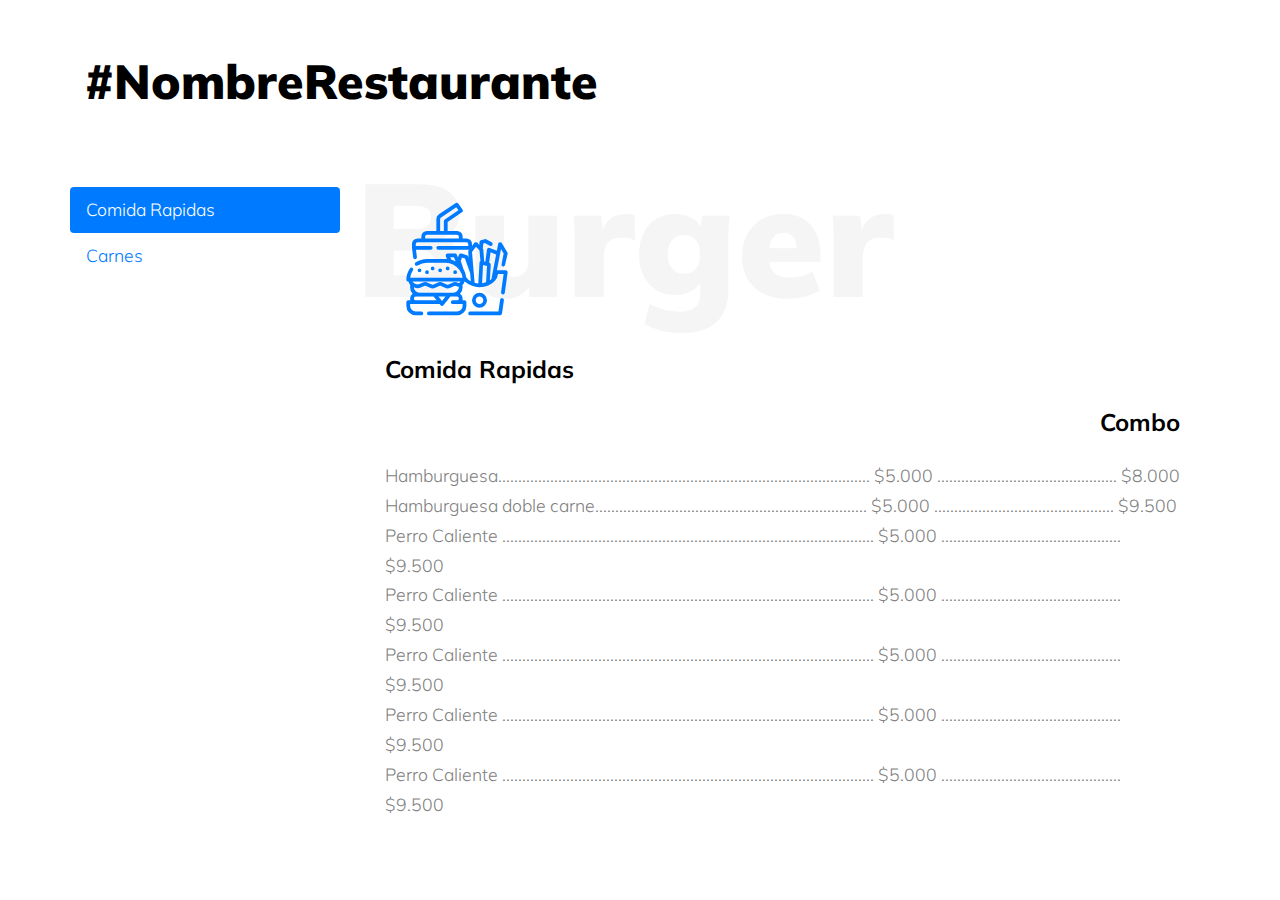
==== JeisonBallesteros.html @ 788af615 "primer commit" ====
<!DOCTYPE html>
<html lang="en">
  <head>
    <title>#NombreRestaurante</title>
    <meta charset="utf-8">
    <meta name="viewport" content="width=device-width, initial-scale=1, shrink-to-fit=no">
    
    
    <link href="https://fonts.googleapis.com/css?family=Muli:300,400,700,900" rel="stylesheet">
    <link rel="stylesheet" href="fonts/icomoon/style.css">
    <link rel="stylesheet" href="https://maxcdn.bootstrapcdn.com/bootstrap/4.4.1/css/bootstrap.min.css">
    <link rel="stylesheet" href="css/bootstrap.min.css">
    <link rel="stylesheet" href="css/jquery-ui.css">
    <link rel="stylesheet" href="css/owl.carousel.min.css">
    <link rel="stylesheet" href="css/owl.theme.default.min.css">
    <link rel="stylesheet" href="css/owl.theme.default.min.css">

    <link rel="stylesheet" href="mi-coleccion-de-iconoss/font/flaticon.css">
   

    <link rel="stylesheet" href="css/jquery.fancybox.min.css">

    <link rel="stylesheet" href="css/bootstrap-datepicker.css">

 
    <link rel="stylesheet" href="css/aos.css">

    <link rel="stylesheet" href="css/style.css">
    
  </head>
  <body data-spy="scroll" data-target=".site-navbar-target" data-offset="300">
  
  <div class="site-wrap">

    <div class="site-mobile-menu site-navbar-target">
      <div class="site-mobile-menu-header">
        <div class="site-mobile-menu-close mt-3">
          <span class="icon-close2 js-menu-toggle"></span>
        </div>
      </div>
      <div class="site-mobile-menu-body"></div>
    </div>
   

    <div class="site-section section-2" id="services-section" >
      <div class="container">
        <div class="row">
          <div class="col-lg-6 mb-5">
            
            <h2 class="section-title">#NombreRestaurante</h2>
            <p></p>
          </div>
        </div>
        <div class="row">
          <div class="col-lg-12">
            <div class="row">
          <div class="nav flex-column  nav-pills col-lg-3" id="v-pills-tab" role="tablist" aria-orientation="vertical">
            <a class="nav-link active" id="v-pills-messages-tab" data-toggle="pill" href="#v-pills-home" role="tab" aria-controls="v-pills-messages" aria-selected="false">
              Comida Rapidas</a>
          <!--  <a class="nav-link" id="v-pills-profile-tab" data-toggle="pill" href="#v-pills-profile" role="tab" aria-controls="v-pills-profile" aria-selected="false">Hot dog</a>-->
            <a class="nav-link " id="v-pills-home-tab" data-toggle="pill" href="#v-pills-messages" role="tab" aria-controls="v-pills-home" aria-selected="true">
              Carnes</a>
           <!-- <a class="nav-link" id="v-pills-settings-tab" data-toggle="pill" href="#v-pills-settings" role="tab" aria-controls="v-pills-settings" aria-selected="false">Mantenimiento SF</a>-->
          </div>
          <div class="tab-content col-lg-9" id="v-pills-tabContent">
            <div class="tab-pane fade show active" id="v-pills-home" role="tabpanel" aria-labelledby="v-pills-home-tab">
              <div class="col-lg-12" data-aos="fade-up" data-aos-delay="">
                <div class="process p-6">
                  <span class="number">Burger </span>
                      <div>
                        <span class="flaticon-fast-food display-4 text-primary mb-4 d-inline-block"></span>
                        <h3>Comida Rapidas</h3> <h3 align="right">Combo</h3>
                        <p>Hamburguesa............................................................................................. $5.000 .............................................   $8.000<br>
                          Hamburguesa doble carne.................................................................... $5.000 .............................................   $9.500<br>
                          Perro Caliente ............................................................................................. $5.000 .............................................   $9.500<br>
                          Perro Caliente ............................................................................................. $5.000 .............................................   $9.500<br>
                          Perro Caliente ............................................................................................. $5.000 .............................................   $9.500<br>
                          Perro Caliente ............................................................................................. $5.000 .............................................   $9.500<br>
                          Perro Caliente ............................................................................................. $5.000 .............................................   $9.500<br></p>
                      </div>
                  
      
                </div>
              </div>
            </div>
            <div class="tab-pane fade" id="v-pills-profile" role="tabpanel" aria-labelledby="v-pills-profile-tab">
              <div class="col-lg-12" data-aos="fade-up" data-aos-delay="">
                <div class="process p-6">
                 
                  <div>
                    <span class="number">Desarrollo</span>
                    <div>
                      <span class="flaticon-meat display-4 text-primary mb-4 d-inline-block"></span>
                      <h3>Desarrollo</h3>
                      <p>Churrasco............................................................................................. $5.000 .............................................   $8.000<br>
                        Hamburguesa doble carne.................................................................... $5.000 .............................................   $9.500<br>
                        Perro Caliente ............................................................................................. $5.000 .............................................   $9.500<br>
                        Perro Caliente ............................................................................................. $5.000 .............................................   $9.500<br>
                        Perro Caliente ............................................................................................. $5.000 .............................................   $9.500<br>
                        Perro Caliente ............................................................................................. $5.000 .............................................   $9.500<br>
                        Perro Caliente ............................................................................................. $5.000 .............................................   $9.500<br>
                      </p>
                    </div>
                  </div>
      
                </div>
              </div>
            </div>
            <div class="tab-pane fade" id="v-pills-messages" role="tabpanel" aria-labelledby="v-pills-messages-tab">
              <div class="tab-pane fade show active" id="v-pills-messages" role="tabpanel" aria-labelledby="v-pills-home-tab">
                <div class="col-lg-12" data-aos="fade-up" data-aos-delay="">
                  <div class="process p-6">
                    <span class="number">Carnes</span>
                    <div>
                      <span class="flaticon-meat display-12 text-primary mb-12 d-inline-block"></span>
                      <h3>Carnes</h3>
                      <p> Lomo de Cerdo .............................................................................................................................   $15.500<br>
                        (papa francesa, yuca, liminada natural)<br>
                        Churrasco   .......................................................................................................................................   $8.000<br>
                        (papa francesa, yuca, liminada natural)<br>
                       
                        Carne en cebolla ..........................................................................................................................   $9.500<br>
                        (papa francesa, yuca, liminada natural)<br>
                        Perro Caliente ............................................................................................................................... $5.000 <br></p>
                    </div>
                  </div>
                </div>
              </div>
            </div>
            <div class="tab-pane fade" id="v-pills-settings" role="tabpanel" aria-labelledby="v-pills-settings-tab">
              <div class="tab-pane fade show active" id="v-pills-home" role="tabpanel" aria-labelledby="v-pills-home-tab">
                <div class="col-lg-12" data-aos="fade-up" data-aos-delay="">
                  <div class="process p-6">
                      <span class="number">Software</span>
                      <div>
                        <span class="flaticon-maintenance display-4 text-primary mb-4 d-inline-block"></span>
                        <h3>Mantenimiento de software</h3>
                        <p>El mantenimiento de software es la modificación de un producto de software después de la entrega, para corregir errores, mejorar el rendimiento, u otros atributos.​ El mantenimiento del software es una de las actividades más comunes en la ingeniería de software.</p>
                      </div>
                  </div>
                </div>
              </div>
            </div>
          </div>
        </div>
        </div>
        </div>
      </div>
    </div>


  </div> <!-- .site-wrap -->


  <script src="js/jquery-3.3.1.min.js"></script>
  <script src="js/jquery-migrate-3.0.1.min.js"></script>
  <script src="js/jquery-ui.js"></script>
  <script src="js/popper.min.js"></script>
  <script src="js/bootstrap.min.js"></script>
  <script src="js/owl.carousel.min.js"></script>
  <script src="js/jquery.stellar.min.js"></script>
  <script src="js/jquery.countdown.min.js"></script>
  <script src="js/bootstrap-datepicker.min.js"></script>
  <script src="js/jquery.easing.1.3.js"></script>
  <script src="js/aos.js"></script>
  <script src="js/jquery.fancybox.min.js"></script>
  <script src="js/jquery.sticky.js"></script>


  
  <script src="js/main.js"></script>

  </body>
</html>
---- fonts/icomoon/style.css ----
@font-face {
  font-family: 'icomoon';
  src:  url('fonts/icomoon.eot?10si43');
  src:  url('fonts/icomoon.eot?10si43#iefix') format('embedded-opentype'),
    url('fonts/icomoon.ttf?10si43') format('truetype'),
    url('fonts/icomoon.woff?10si43') format('woff'),
    url('fonts/icomoon.svg?10si43#icomoon') format('svg');
  font-weight: normal;
  font-style: normal;
}

[class^="icon-"], [class*=" icon-"] {
  /* use !important to prevent issues with browser extensions that change fonts */
  font-family: 'icomoon' !important;
  speak: none;
  font-style: normal;
  font-weight: normal;
  font-variant: normal;
  text-transform: none;
  line-height: 1;

  /* Better Font Rendering =========== */
  -webkit-font-smoothing: antialiased;
  -moz-osx-font-smoothing: grayscale;
}

.icon-asterisk:before {
  content: "\f069";
}
.icon-plus:before {
  content: "\f067";
}
.icon-question:before {
  content: "\f128";
}
.icon-minus:before {
  content: "\f068";
}
.icon-glass:before {
  content: "\f000";
}
.icon-music:before {
  content: "\f001";
}
.icon-search:before {
  content: "\f002";
}
.icon-envelope-o:before {
  content: "\f003";
}
.icon-heart:before {
  content: "\f004";
}
.icon-star:before {
  content: "\f005";
}
.icon-star-o:before {
  content: "\f006";
}
.icon-user:before {
  content: "\f007";
}
.icon-film:before {
  content: "\f008";
}
.icon-th-large:before {
  content: "\f009";
}
.icon-th:before {
  content: "\f00a";
}
.icon-th-list:before {
  content: "\f00b";
}
.icon-check:before {
  content: "\f00c";
}
.icon-close:before {
  content: "\f00d";
}
.icon-remove:before {
  content: "\f00d";
}
.icon-times:before {
  content: "\f00d";
}
.icon-search-plus:before {
  content: "\f00e";
}
.icon-search-minus:before {
  content: "\f010";
}
.icon-power-off:before {
  content: "\f011";
}
.icon-signal:before {
  content: "\f012";
}
.icon-cog:before {
  content: "\f013";
}
.icon-gear:before {
  content: "\f013";
}
.icon-trash-o:before {
  content: "\f014";
}
.icon-home:before {
  content: "\f015";
}
.icon-file-o:before {
  content: "\f016";
}
.icon-clock-o:before {
  content: "\f017";
}
.icon-road:before {
  content: "\f018";
}
.icon-download:before {
  content: "\f019";
}
.icon-arrow-circle-o-down:before {
  content: "\f01a";
}
.icon-arrow-circle-o-up:before {
  content: "\f01b";
}
.icon-inbox:before {
  content: "\f01c";
}
.icon-play-circle-o:before {
  content: "\f01d";
}
.icon-repeat:before {
  content: "\f01e";
}
.icon-rotate-right:before {
  content: "\f01e";
}
.icon-refresh:before {
  content: "\f021";
}
.icon-list-alt:before {
  content: "\f022";
}
.icon-lock:before {
  content: "\f023";
}
.icon-flag:before {
  content: "\f024";
}
.icon-headphones:before {
  content: "\f025";
}
.icon-volume-off:before {
  content: "\f026";
}
.icon-volume-down:before {
  content: "\f027";
}
.icon-volume-up:before {
  content: "\f028";
}
.icon-qrcode:before {
  content: "\f029";
}
.icon-barcode:before {
  content: "\f02a";
}
.icon-tag:before {
  content: "\f02b";
}
.icon-tags:before {
  content: "\f02c";
}
.icon-book:before {
  content: "\f02d";
}
.icon-bookmark:before {
  content: "\f02e";
}
.icon-print:before {
  content: "\f02f";
}
.icon-camera:before {
  content: "\f030";
}
.icon-font:before {
  content: "\f031";
}
.icon-bold:before {
  content: "\f032";
}
.icon-italic:before {
  content: "\f033";
}
.icon-text-height:before {
  content: "\f034";
}
.icon-text-width:before {
  content: "\f035";
}
.icon-align-left:before {
  content: "\f036";
}
.icon-align-center:before {
  content: "\f037";
}
.icon-align-right:before {
  content: "\f038";
}
.icon-align-justify:before {
  content: "\f039";
}
.icon-list:before {
  content: "\f03a";
}
.icon-dedent:before {
  content: "\f03b";
}
.icon-outdent:before {
  content: "\f03b";
}
.icon-indent:before {
  content: "\f03c";
}
.icon-video-camera:before {
  content: "\f03d";
}
.icon-image:before {
  content: "\f03e";
}
.icon-photo:before {
  content: "\f03e";
}
.icon-picture-o:before {
  content: "\f03e";
}
.icon-pencil:before {
  content: "\f040";
}
.icon-map-marker:before {
  content: "\f041";
}
.icon-adjust:before {
  content: "\f042";
}
.icon-tint:before {
  content: "\f043";
}
.icon-edit:before {
  content: "\f044";
}
.icon-pencil-square-o:before {
  content: "\f044";
}
.icon-share-square-o:before {
  content: "\f045";
}
.icon-check-square-o:before {
  content: "\f046";
}
.icon-arrows:before {
  content: "\f047";
}
.icon-step-backward:before {
  content: "\f048";
}
.icon-fast-backward:before {
  content: "\f049";
}
.icon-backward:before {
  content: "\f04a";
}
.icon-play:before {
  content: "\f04b";
}
.icon-pause:before {
  content: "\f04c";
}
.icon-stop:before {
  content: "\f04d";
}
.icon-forward:before {
  content: "\f04e";
}
.icon-fast-forward:before {
  content: "\f050";
}
.icon-step-forward:before {
  content: "\f051";
}
.icon-eject:before {
  content: "\f052";
}
.icon-chevron-left:before {
  content: "\f053";
}
.icon-chevron-right:before {
  content: "\f054";
}
.icon-plus-circle:before {
  content: "\f055";
}
.icon-minus-circle:before {
  content: "\f056";
}
.icon-times-circle:before {
  content: "\f057";
}
.icon-check-circle:before {
  content: "\f058";
}
.icon-question-circle:before {
  content: "\f059";
}
.icon-info-circle:before {
  content: "\f05a";
}
.icon-crosshairs:before {
  content: "\f05b";
}
.icon-times-circle-o:before {
  content: "\f05c";
}
.icon-check-circle-o:before {
  content: "\f05d";
}
.icon-ban:before {
  content: "\f05e";
}
.icon-arrow-left:before {
  content: "\f060";
}
.icon-arrow-right:before {
  content: "\f061";
}
.icon-arrow-up:before {
  content: "\f062";
}
.icon-arrow-down:before {
  content: "\f063";
}
.icon-mail-forward:before {
  content: "\f064";
}
.icon-share:before {
  content: "\f064";
}
.icon-expand:before {
  content: "\f065";
}
.icon-compress:before {
  content: "\f066";
}
.icon-exclamation-circle:before {
  content: "\f06a";
}
.icon-gift:before {
  content: "\f06b";
}
.icon-leaf:before {
  content: "\f06c";
}
.icon-fire:before {
  content: "\f06d";
}
.icon-eye:before {
  content: "\f06e";
}
.icon-eye-slash:before {
  content: "\f070";
}
.icon-exclamation-triangle:before {
  content: "\f071";
}
.icon-warning:before {
  content: "\f071";
}
.icon-plane:before {
  content: "\f072";
}
.icon-calendar:before {
  content: "\f073";
}
.icon-random:before {
  content: "\f074";
}
.icon-comment:before {
  content: "\f075";
}
.icon-magnet:before {
  content: "\f076";
}
.icon-chevron-up:before {
  content: "\f077";
}
.icon-chevron-down:before {
  content: "\f078";
}
.icon-retweet:before {
  content: "\f079";
}
.icon-shopping-cart:before {
  content: "\f07a";
}
.icon-folder:before {
  content: "\f07b";
}
.icon-folder-open:before {
  content: "\f07c";
}
.icon-arrows-v:before {
  content: "\f07d";
}
.icon-arrows-h:before {
  content: "\f07e";
}
.icon-bar-chart:before {
  content: "\f080";
}
.icon-bar-chart-o:before {
  content: "\f080";
}
.icon-twitter-square:before {
  content: "\f081";
}
.icon-facebook-square:before {
  content: "\f082";
}
.icon-camera-retro:before {
  content: "\f083";
}
.icon-key:before {
  content: "\f084";
}
.icon-cogs:before {
  content: "\f085";
}
.icon-gears:before {
  content: "\f085";
}
.icon-comments:before {
  content: "\f086";
}
.icon-thumbs-o-up:before {
  content: "\f087";
}
.icon-thumbs-o-down:before {
  content: "\f088";
}
.icon-star-half:before {
  content: "\f089";
}
.icon-heart-o:before {
  content: "\f08a";
}
.icon-sign-out:before {
  content: "\f08b";
}
.icon-linkedin-square:before {
  content: "\f08c";
}
.icon-thumb-tack:before {
  content: "\f08d";
}
.icon-external-link:before {
  content: "\f08e";
}
.icon-sign-in:before {
  content: "\f090";
}
.icon-trophy:before {
  content: "\f091";
}
.icon-github-square:before {
  content: "\f092";
}
.icon-upload:before {
  content: "\f093";
}
.icon-lemon-o:before {
  content: "\f094";
}
.icon-phone:before {
  content: "\f095";
}
.icon-square-o:before {
  content: "\f096";
}
.icon-bookmark-o:before {
  content: "\f097";
}
.icon-phone-square:before {
  content: "\f098";
}
.icon-twitter:before {
  content: "\f099";
}
.icon-facebook:before {
  content: "\f09a";
}
.icon-facebook-f:before {
  content: "\f09a";
}
.icon-github:before {
  content: "\f09b";
}
.icon-unlock:before {
  content: "\f09c";
}
.icon-credit-card:before {
  content: "\f09d";
}
.icon-feed:before {
  content: "\f09e";
}
.icon-rss:before {
  content: "\f09e";
}
.icon-hdd-o:before {
  content: "\f0a0";
}
.icon-bullhorn:before {
  content: "\f0a1";
}
.icon-bell-o:before {
  content: "\f0a2";
}
.icon-certificate:before {
  content: "\f0a3";
}
.icon-hand-o-right:before {
  content: "\f0a4";
}
.icon-hand-o-left:before {
  content: "\f0a5";
}
.icon-hand-o-up:before {
  content: "\f0a6";
}
.icon-hand-o-down:before {
  content: "\f0a7";
}
.icon-arrow-circle-left:before {
  content: "\f0a8";
}
.icon-arrow-circle-right:before {
  content: "\f0a9";
}
.icon-arrow-circle-up:before {
  content: "\f0aa";
}
.icon-arrow-circle-down:before {
  content: "\f0ab";
}
.icon-globe:before {
  content: "\f0ac";
}
.icon-wrench:before {
  content: "\f0ad";
}
.icon-tasks:before {
  content: "\f0ae";
}
.icon-filter:before {
  content: "\f0b0";
}
.icon-briefcase:before {
  content: "\f0b1";
}
.icon-arrows-alt:before {
  content: "\f0b2";
}
.icon-group:before {
  content: "\f0c0";
}
.icon-users:before {
  content: "\f0c0";
}
.icon-chain:before {
  content: "\f0c1";
}
.icon-link:before {
  content: "\f0c1";
}
.icon-cloud:before {
  content: "\f0c2";
}
.icon-flask:before {
  content: "\f0c3";
}
.icon-cut:before {
  content: "\f0c4";
}
.icon-scissors:before {
  content: "\f0c4";
}
.icon-copy:before {
  content: "\f0c5";
}
.icon-files-o:before {
  content: "\f0c5";
}
.icon-paperclip:before {
  content: "\f0c6";
}
.icon-floppy-o:before {
  content: "\f0c7";
}
.icon-save:before {
  content: "\f0c7";
}
.icon-square:before {
  content: "\f0c8";
}
.icon-bars:before {
  content: "\f0c9";
}
.icon-navicon:before {
  content: "\f0c9";
}
.icon-reorder:before {
  content: "\f0c9";
}
.icon-list-ul:before {
  content: "\f0ca";
}
.icon-list-ol:before {
  content: "\f0cb";
}
.icon-strikethrough:before {
  content: "\f0cc";
}
.icon-underline:before {
  content: "\f0cd";
}
.icon-table:before {
  content: "\f0ce";
}
.icon-magic:before {
  content: "\f0d0";
}
.icon-truck:before {
  content: "\f0d1";
}
.icon-pinterest:before {
  content: "\f0d2";
}
.icon-pinterest-square:before {
  content: "\f0d3";
}
.icon-google-plus-square:before {
  content: "\f0d4";
}
.icon-google-plus:before {
  content: "\f0d5";
}
.icon-money:before {
  content: "\f0d6";
}
.icon-caret-down:before {
  content: "\f0d7";
}
.icon-caret-up:before {
  content: "\f0d8";
}
.icon-caret-left:before {
  content: "\f0d9";
}
.icon-caret-right:before {
  content: "\f0da";
}
.icon-columns:before {
  content: "\f0db";
}
.icon-sort:before {
  content: "\f0dc";
}
.icon-unsorted:before {
  content: "\f0dc";
}
.icon-sort-desc:before {
  content: "\f0dd";
}
.icon-sort-down:before {
  content: "\f0dd";
}
.icon-sort-asc:before {
  content: "\f0de";
}
.icon-sort-up:before {
  content: "\f0de";
}
.icon-envelope:before {
  content: "\f0e0";
}
.icon-linkedin:before {
  content: "\f0e1";
}
.icon-rotate-left:before {
  content: "\f0e2";
}
.icon-undo:before {
  content: "\f0e2";
}
.icon-gavel:before {
  content: "\f0e3";
}
.icon-legal:before {
  content: "\f0e3";
}
.icon-dashboard:before {
  content: "\f0e4";
}
.icon-tachometer:before {
  content: "\f0e4";
}
.icon-comment-o:before {
  content: "\f0e5";
}
.icon-comments-o:before {
  content: "\f0e6";
}
.icon-bolt:before {
  content: "\f0e7";
}
.icon-flash:before {
  content: "\f0e7";
}
.icon-sitemap:before {
  content: "\f0e8";
}
.icon-umbrella:before {
  content: "\f0e9";
}
.icon-clipboard:before {
  content: "\f0ea";
}
.icon-paste:before {
  content: "\f0ea";
}
.icon-lightbulb-o:before {
  content: "\f0eb";
}
.icon-exchange:before {
  content: "\f0ec";
}
.icon-cloud-download:before {
  content: "\f0ed";
}
.icon-cloud-upload:before {
  content: "\f0ee";
}
.icon-user-md:before {
  content: "\f0f0";
}
.icon-stethoscope:before {
  content: "\f0f1";
}
.icon-suitcase:before {
  content: "\f0f2";
}
.icon-bell:before {
  content: "\f0f3";
}
.icon-coffee:before {
  content: "\f0f4";
}
.icon-cutlery:before {
  content: "\f0f5";
}
.icon-file-text-o:before {
  content: "\f0f6";
}
.icon-building-o:before {
  content: "\f0f7";
}
.icon-hospital-o:before {
  content: "\f0f8";
}
.icon-ambulance:before {
  content: "\f0f9";
}
.icon-medkit:before {
  content: "\f0fa";
}
.icon-fighter-jet:before {
  content: "\f0fb";
}
.icon-beer:before {
  content: "\f0fc";
}
.icon-h-square:before {
  content: "\f0fd";
}
.icon-plus-square:before {
  content: "\f0fe";
}
.icon-angle-double-left:before {
  content: "\f100";
}
.icon-angle-double-right:before {
  content: "\f101";
}
.icon-angle-double-up:before {
  content: "\f102";
}
.icon-angle-double-down:before {
  content: "\f103";
}
.icon-angle-left:before {
  content: "\f104";
}
.icon-angle-right:before {
  content: "\f105";
}
.icon-angle-up:before {
  content: "\f106";
}
.icon-angle-down:before {
  content: "\f107";
}
.icon-desktop:before {
  content: "\f108";
}
.icon-laptop:before {
  content: "\f109";
}
.icon-tablet:before {
  content: "\f10a";
}
.icon-mobile:before {
  content: "\f10b";
}
.icon-mobile-phone:before {
  content: "\f10b";
}
.icon-circle-o:before {
  content: "\f10c";
}
.icon-quote-left:before {
  content: "\f10d";
}
.icon-quote-right:before {
  content: "\f10e";
}
.icon-spinner:before {
  content: "\f110";
}
.icon-circle:before {
  content: "\f111";
}
.icon-mail-reply:before {
  content: "\f112";
}
.icon-reply:before {
  content: "\f112";
}
.icon-github-alt:before {
  content: "\f113";
}
.icon-folder-o:before {
  content: "\f114";
}
.icon-folder-open-o:before {
  content: "\f115";
}
.icon-smile-o:before {
  content: "\f118";
}
.icon-frown-o:before {
  content: "\f119";
}
.icon-meh-o:before {
  content: "\f11a";
}
.icon-gamepad:before {
  content: "\f11b";
}
.icon-keyboard-o:before {
  content: "\f11c";
}
.icon-flag-o:before {
  content: "\f11d";
}
.icon-flag-checkered:before {
  content: "\f11e";
}
.icon-terminal:before {
  content: "\f120";
}
.icon-code:before {
  content: "\f121";
}
.icon-mail-reply-all:before {
  content: "\f122";
}
.icon-reply-all:before {
  content: "\f122";
}
.icon-star-half-empty:before {
  content: "\f123";
}
.icon-star-half-full:before {
  content: "\f123";
}
.icon-star-half-o:before {
  content: "\f123";
}
.icon-location-arrow:before {
  content: "\f124";
}
.icon-crop:before {
  content: "\f125";
}
.icon-code-fork:before {
  content: "\f126";
}
.icon-chain-broken:before {
  content: "\f127";
}
.icon-unlink:before {
  content: "\f127";
}
.icon-info:before {
  content: "\f129";
}
.icon-exclamation:before {
  content: "\f12a";
}
.icon-superscript:before {
  content: "\f12b";
}
.icon-subscript:before {
  content: "\f12c";
}
.icon-eraser:before {
  content: "\f12d";
}
.icon-puzzle-piece:before {
  content: "\f12e";
}
.icon-microphone:before {
  content: "\f130";
}
.icon-microphone-slash:before {
  content: "\f131";
}
.icon-shield:before {
  content: "\f132";
}
.icon-calendar-o:before {
  content: "\f133";
}
.icon-fire-extinguisher:before {
  content: "\f134";
}
.icon-rocket:before {
  content: "\f135";
}
.icon-maxcdn:before {
  content: "\f136";
}
.icon-chevron-circle-left:before {
  content: "\f137";
}
.icon-chevron-circle-right:before {
  content: "\f138";
}
.icon-chevron-circle-up:before {
  content: "\f139";
}
.icon-chevron-circle-down:before {
  content: "\f13a";
}
.icon-html5:before {
  content: "\f13b";
}
.icon-css3:before {
  content: "\f13c";
}
.icon-anchor:before {
  content: "\f13d";
}
.icon-unlock-alt:before {
  content: "\f13e";
}
.icon-bullseye:before {
  content: "\f140";
}
.icon-ellipsis-h:before {
  content: "\f141";
}
.icon-ellipsis-v:before {
  content: "\f142";
}
.icon-rss-square:before {
  content: "\f143";
}
.icon-play-circle:before {
  content: "\f144";
}
.icon-ticket:before {
  content: "\f145";
}
.icon-minus-square:before {
  content: "\f146";
}
.icon-minus-square-o:before {
  content: "\f147";
}
.icon-level-up:before {
  content: "\f148";
}
.icon-level-down:before {
  content: "\f149";
}
.icon-check-square:before {
  content: "\f14a";
}
.icon-pencil-square:before {
  content: "\f14b";
}
.icon-external-link-square:before {
  content: "\f14c";
}
.icon-share-square:before {
  content: "\f14d";
}
.icon-compass:before {
  content: "\f14e";
}
.icon-caret-square-o-down:before {
  content: "\f150";
}
.icon-toggle-down:before {
  content: "\f150";
}
.icon-caret-square-o-up:before {
  content: "\f151";
}
.icon-toggle-up:before {
  content: "\f151";
}
.icon-caret-square-o-right:before {
  content: "\f152";
}
.icon-toggle-right:before {
  content: "\f152";
}
.icon-eur:before {
  content: "\f153";
}
.icon-euro:before {
  content: "\f153";
}
.icon-gbp:before {
  content: "\f154";
}
.icon-dollar:before {
  content: "\f155";
}
.icon-usd:before {
  content: "\f155";
}
.icon-inr:before {
  content: "\f156";
}
.icon-rupee:before {
  content: "\f156";
}
.icon-cny:before {
  content: "\f157";
}
.icon-jpy:before {
  content: "\f157";
}
.icon-rmb:before {
  content: "\f157";
}
.icon-yen:before {
  content: "\f157";
}
.icon-rouble:before {
  content: "\f158";
}
.icon-rub:before {
  content: "\f158";
}
.icon-ruble:before {
  content: "\f158";
}
.icon-krw:before {
  content: "\f159";
}
.icon-won:before {
  content: "\f159";
}
.icon-bitcoin:before {
  content: "\f15a";
}
.icon-btc:before {
  content: "\f15a";
}
.icon-file:before {
  content: "\f15b";
}
.icon-file-text:before {
  content: "\f15c";
}
.icon-sort-alpha-asc:before {
  content: "\f15d";
}
.icon-sort-alpha-desc:before {
  content: "\f15e";
}
.icon-sort-amount-asc:before {
  content: "\f160";
}
.icon-sort-amount-desc:before {
  content: "\f161";
}
.icon-sort-numeric-asc:before {
  content: "\f162";
}
.icon-sort-numeric-desc:before {
  content: "\f163";
}
.icon-thumbs-up:before {
  content: "\f164";
}
.icon-thumbs-down:before {
  content: "\f165";
}
.icon-youtube-square:before {
  content: "\f166";
}
.icon-youtube:before {
  content: "\f167";
}
.icon-xing:before {
  content: "\f168";
}
.icon-xing-square:before {
  content: "\f169";
}
.icon-youtube-play:before {
  content: "\f16a";
}
.icon-dropbox:before {
  content: "\f16b";
}
.icon-stack-overflow:before {
  content: "\f16c";
}
.icon-instagram:before {
  content: "\f16d";
}
.icon-flickr:before {
  content: "\f16e";
}
.icon-adn:before {
  content: "\f170";
}
.icon-bitbucket:before {
  content: "\f171";
}
.icon-bitbucket-square:before {
  content: "\f172";
}
.icon-tumblr:before {
  content: "\f173";
}
.icon-tumblr-square:before {
  content: "\f174";
}
.icon-long-arrow-down:before {
  content: "\f175";
}
.icon-long-arrow-up:before {
  content: "\f176";
}
.icon-long-arrow-left:before {
  content: "\f177";
}
.icon-long-arrow-right:before {
  content: "\f178";
}
.icon-apple:before {
  content: "\f179";
}
.icon-windows:before {
  content: "\f17a";
}
.icon-android:before {
  content: "\f17b";
}
.icon-linux:before {
  content: "\f17c";
}
.icon-dribbble:before {
  content: "\f17d";
}
.icon-skype:before {
  content: "\f17e";
}
.icon-foursquare:before {
  content: "\f180";
}
.icon-trello:before {
  content: "\f181";
}
.icon-female:before {
  content: "\f182";
}
.icon-male:before {
  content: "\f183";
}
.icon-gittip:before {
  content: "\f184";
}
.icon-gratipay:before {
  content: "\f184";
}
.icon-sun-o:before {
  content: "\f185";
}
.icon-moon-o:before {
  content: "\f186";
}
.icon-archive:before {
  content: "\f187";
}
.icon-bug:before {
  content: "\f188";
}
.icon-vk:before {
  content: "\f189";
}
.icon-weibo:before {
  content: "\f18a";
}
.icon-renren:before {
  content: "\f18b";
}
.icon-pagelines:before {
  content: "\f18c";
}
.icon-stack-exchange:before {
  content: "\f18d";
}
.icon-arrow-circle-o-right:before {
  content: "\f18e";
}
.icon-arrow-circle-o-left:before {
  content: "\f190";
}
.icon-caret-square-o-left:before {
  content: "\f191";
}
.icon-toggle-left:before {
  content: "\f191";
}
.icon-dot-circle-o:before {
  content: "\f192";
}
.icon-wheelchair:before {
  content: "\f193";
}
.icon-vimeo-square:before {
  content: "\f194";
}
.icon-try:before {
  content: "\f195";
}
.icon-turkish-lira:before {
  content: "\f195";
}
.icon-plus-square-o:before {
  content: "\f196";
}
.icon-space-shuttle:before {
  content: "\f197";
}
.icon-slack:before {
  content: "\f198";
}
.icon-envelope-square:before {
  content: "\f199";
}
.icon-wordpress:before {
  content: "\f19a";
}
.icon-openid:before {
  content: "\f19b";
}
.icon-bank:before {
  content: "\f19c";
}
.icon-institution:before {
  content: "\f19c";
}
.icon-university:before {
  content: "\f19c";
}
.icon-graduation-cap:before {
  content: "\f19d";
}
.icon-mortar-board:before {
  content: "\f19d";
}
.icon-yahoo:before {
  content: "\f19e";
}
.icon-google:before {
  content: "\f1a0";
}
.icon-reddit:before {
  content: "\f1a1";
}
.icon-reddit-square:before {
  content: "\f1a2";
}
.icon-stumbleupon-circle:before {
  content: "\f1a3";
}
.icon-stumbleupon:before {
  content: "\f1a4";
}
.icon-delicious:before {
  content: "\f1a5";
}
.icon-digg:before {
  content: "\f1a6";
}
.icon-pied-piper-pp:before {
  content: "\f1a7";
}
.icon-pied-piper-alt:before {
  content: "\f1a8";
}
.icon-drupal:before {
  content: "\f1a9";
}
.icon-joomla:before {
  content: "\f1aa";
}
.icon-language:before {
  content: "\f1ab";
}
.icon-fax:before {
  content: "\f1ac";
}
.icon-building:before {
  content: "\f1ad";
}
.icon-child:before {
  content: "\f1ae";
}
.icon-paw:before {
  content: "\f1b0";
}
.icon-spoon:before {
  content: "\f1b1";
}
.icon-cube:before {
  content: "\f1b2";
}
.icon-cubes:before {
  content: "\f1b3";
}
.icon-behance:before {
  content: "\f1b4";
}
.icon-behance-square:before {
  content: "\f1b5";
}
.icon-steam:before {
  content: "\f1b6";
}
.icon-steam-square:before {
  content: "\f1b7";
}
.icon-recycle:before {
  content: "\f1b8";
}
.icon-automobile:before {
  content: "\f1b9";
}
.icon-car:before {
  content: "\f1b9";
}
.icon-cab:before {
  content: "\f1ba";
}
.icon-taxi:before {
  content: "\f1ba";
}
.icon-tree:before {
  content: "\f1bb";
}
.icon-spotify:before {
  content: "\f1bc";
}
.icon-deviantart:before {
  content: "\f1bd";
}
.icon-soundcloud:before {
  content: "\f1be";
}
.icon-database:before {
  content: "\f1c0";
}
.icon-file-pdf-o:before {
  content: "\f1c1";
}
.icon-file-word-o:before {
  content: "\f1c2";
}
.icon-file-excel-o:before {
  content: "\f1c3";
}
.icon-file-powerpoint-o:before {
  content: "\f1c4";
}
.icon-file-image-o:before {
  content: "\f1c5";
}
.icon-file-photo-o:before {
  content: "\f1c5";
}
.icon-file-picture-o:before {
  content: "\f1c5";
}
.icon-file-archive-o:before {
  content: "\f1c6";
}
.icon-file-zip-o:before {
  content: "\f1c6";
}
.icon-file-audio-o:before {
  content: "\f1c7";
}
.icon-file-sound-o:before {
  content: "\f1c7";
}
.icon-file-movie-o:before {
  content: "\f1c8";
}
.icon-file-video-o:before {
  content: "\f1c8";
}
.icon-file-code-o:before {
  content: "\f1c9";
}
.icon-vine:before {
  content: "\f1ca";
}
.icon-codepen:before {
  content: "\f1cb";
}
.icon-jsfiddle:before {
  content: "\f1cc";
}
.icon-life-bouy:before {
  content: "\f1cd";
}
.icon-life-buoy:before {
  content: "\f1cd";
}
.icon-life-ring:before {
  content: "\f1cd";
}
.icon-life-saver:before {
  content: "\f1cd";
}
.icon-support:before {
  content: "\f1cd";
}
.icon-circle-o-notch:before {
  content: "\f1ce";
}
.icon-ra:before {
  content: "\f1d0";
}
.icon-rebel:before {
  content: "\f1d0";
}
.icon-resistance:before {
  content: "\f1d0";
}
.icon-empire:before {
  content: "\f1d1";
}
.icon-ge:before {
  content: "\f1d1";
}
.icon-git-square:before {
  content: "\f1d2";
}
.icon-git:before {
  content: "\f1d3";
}
.icon-hacker-news:before {
  content: "\f1d4";
}
.icon-y-combinator-square:before {
  content: "\f1d4";
}
.icon-yc-square:before {
  content: "\f1d4";
}
.icon-tencent-weibo:before {
  content: "\f1d5";
}
.icon-qq:before {
  content: "\f1d6";
}
.icon-wechat:before {
  content: "\f1d7";
}
.icon-weixin:before {
  content: "\f1d7";
}
.icon-paper-plane:before {
  content: "\f1d8";
}
.icon-send:before {
  content: "\f1d8";
}
.icon-paper-plane-o:before {
  content: "\f1d9";
}
.icon-send-o:before {
  content: "\f1d9";
}
.icon-history:before {
  content: "\f1da";
}
.icon-circle-thin:before {
  content: "\f1db";
}
.icon-header:before {
  content: "\f1dc";
}
.icon-paragraph:before {
  content: "\f1dd";
}
.icon-sliders:before {
  content: "\f1de";
}
.icon-share-alt:before {
  content: "\f1e0";
}
.icon-share-alt-square:before {
  content: "\f1e1";
}
.icon-bomb:before {
  content: "\f1e2";
}
.icon-futbol-o:before {
  content: "\f1e3";
}
.icon-soccer-ball-o:before {
  content: "\f1e3";
}
.icon-tty:before {
  content: "\f1e4";
}
.icon-binoculars:before {
  content: "\f1e5";
}
.icon-plug:before {
  content: "\f1e6";
}
.icon-slideshare:before {
  content: "\f1e7";
}
.icon-twitch:before {
  content: "\f1e8";
}
.icon-yelp:before {
  content: "\f1e9";
}
.icon-newspaper-o:before {
  content: "\f1ea";
}
.icon-wifi:before {
  content: "\f1eb";
}
.icon-calculator:before {
  content: "\f1ec";
}
.icon-paypal:before {
  content: "\f1ed";
}
.icon-google-wallet:before {
  content: "\f1ee";
}
.icon-cc-visa:before {
  content: "\f1f0";
}
.icon-cc-mastercard:before {
  content: "\f1f1";
}
.icon-cc-discover:before {
  content: "\f1f2";
}
.icon-cc-amex:before {
  content: "\f1f3";
}
.icon-cc-paypal:before {
  content: "\f1f4";
}
.icon-cc-stripe:before {
  content: "\f1f5";
}
.icon-bell-slash:before {
  content: "\f1f6";
}
.icon-bell-slash-o:before {
  content: "\f1f7";
}
.icon-trash:before {
  content: "\f1f8";
}
.icon-copyright:before {
  content: "\f1f9";
}
.icon-at:before {
  content: "\f1fa";
}
.icon-eyedropper:before {
  content: "\f1fb";
}
.icon-paint-brush:before {
  content: "\f1fc";
}
.icon-birthday-cake:before {
  content: "\f1fd";
}
.icon-area-chart:before {
  content: "\f1fe";
}
.icon-pie-chart:before {
  content: "\f200";
}
.icon-line-chart:before {
  content: "\f201";
}
.icon-lastfm:before {
  content: "\f202";
}
.icon-lastfm-square:before {
  content: "\f203";
}
.icon-toggle-off:before {
  content: "\f204";
}
.icon-toggle-on:before {
  content: "\f205";
}
.icon-bicycle:before {
  content: "\f206";
}
.icon-bus:before {
  content: "\f207";
}
.icon-ioxhost:before {
  content: "\f208";
}
.icon-angellist:before {
  content: "\f209";
}
.icon-cc:before {
  content: "\f20a";
}
.icon-ils:before {
  content: "\f20b";
}
.icon-shekel:before {
  content: "\f20b";
}
.icon-sheqel:before {
  content: "\f20b";
}
.icon-meanpath:before {
  content: "\f20c";
}
.icon-buysellads:before {
  content: "\f20d";
}
.icon-connectdevelop:before {
  content: "\f20e";
}
.icon-dashcube:before {
  content: "\f210";
}
.icon-forumbee:before {
  content: "\f211";
}
.icon-leanpub:before {
  content: "\f212";
}
.icon-sellsy:before {
  content: "\f213";
}
.icon-shirtsinbulk:before {
  content: "\f214";
}
.icon-simplybuilt:before {
  content: "\f215";
}
.icon-skyatlas:before {
  content: "\f216";
}
.icon-cart-plus:before {
  content: "\f217";
}
.icon-cart-arrow-down:before {
  content: "\f218";
}
.icon-diamond:before {
  content: "\f219";
}
.icon-ship:before {
  content: "\f21a";
}
.icon-user-secret:before {
  content: "\f21b";
}
.icon-motorcycle:before {
  content: "\f21c";
}
.icon-street-view:before {
  content: "\f21d";
}
.icon-heartbeat:before {
  content: "\f21e";
}
.icon-venus:before {
  content: "\f221";
}
.icon-mars:before {
  content: "\f222";
}
.icon-mercury:before {
  content: "\f223";
}
.icon-intersex:before {
  content: "\f224";
}
.icon-transgender:before {
  content: "\f224";
}
.icon-transgender-alt:before {
  content: "\f225";
}
.icon-venus-double:before {
  content: "\f226";
}
.icon-mars-double:before {
  content: "\f227";
}
.icon-venus-mars:before {
  content: "\f228";
}
.icon-mars-stroke:before {
  content: "\f229";
}
.icon-mars-stroke-v:before {
  content: "\f22a";
}
.icon-mars-stroke-h:before {
  content: "\f22b";
}
.icon-neuter:before {
  content: "\f22c";
}
.icon-genderless:before {
  content: "\f22d";
}
.icon-facebook-official:before {
  content: "\f230";
}
.icon-pinterest-p:before {
  content: "\f231";
}
.icon-whatsapp:before {
  content: "\f232";
}
.icon-server:before {
  content: "\f233";
}
.icon-user-plus:before {
  content: "\f234";
}
.icon-user-times:before {
  content: "\f235";
}
.icon-bed:before {
  content: "\f236";
}
.icon-hotel:before {
  content: "\f236";
}
.icon-viacoin:before {
  content: "\f237";
}
.icon-train:before {
  content: "\f238";
}
.icon-subway:before {
  content: "\f239";
}
.icon-medium:before {
  content: "\f23a";
}
.icon-y-combinator:before {
  content: "\f23b";
}
.icon-yc:before {
  content: "\f23b";
}
.icon-optin-monster:before {
  content: "\f23c";
}
.icon-opencart:before {
  content: "\f23d";
}
.icon-expeditedssl:before {
  content: "\f23e";
}
.icon-battery:before {
  content: "\f240";
}
.icon-battery-4:before {
  content: "\f240";
}
.icon-battery-full:before {
  content: "\f240";
}
.icon-battery-3:before {
  content: "\f241";
}
.icon-battery-three-quarters:before {
  content: "\f241";
}
.icon-battery-2:before {
  content: "\f242";
}
.icon-battery-half:before {
  content: "\f242";
}
.icon-battery-1:before {
  content: "\f243";
}
.icon-battery-quarter:before {
  content: "\f243";
}
.icon-battery-0:before {
  content: "\f244";
}
.icon-battery-empty:before {
  content: "\f244";
}
.icon-mouse-pointer:before {
  content: "\f245";
}
.icon-i-cursor:before {
  content: "\f246";
}
.icon-object-group:before {
  content: "\f247";
}
.icon-object-ungroup:before {
  content: "\f248";
}
.icon-sticky-note:before {
  content: "\f249";
}
.icon-sticky-note-o:before {
  content: "\f24a";
}
.icon-cc-jcb:before {
  content: "\f24b";
}
.icon-cc-diners-club:before {
  content: "\f24c";
}
.icon-clone:before {
  content: "\f24d";
}
.icon-balance-scale:before {
  content: "\f24e";
}
.icon-hourglass-o:before {
  content: "\f250";
}
.icon-hourglass-1:before {
  content: "\f251";
}
.icon-hourglass-start:before {
  content: "\f251";
}
.icon-hourglass-2:before {
  content: "\f252";
}
.icon-hourglass-half:before {
  content: "\f252";
}
.icon-hourglass-3:before {
  content: "\f253";
}
.icon-hourglass-end:before {
  content: "\f253";
}
.icon-hourglass:before {
  content: "\f254";
}
.icon-hand-grab-o:before {
  content: "\f255";
}
.icon-hand-rock-o:before {
  content: "\f255";
}
.icon-hand-paper-o:before {
  content: "\f256";
}
.icon-hand-stop-o:before {
  content: "\f256";
}
.icon-hand-scissors-o:before {
  content: "\f257";
}
.icon-hand-lizard-o:before {
  content: "\f258";
}
.icon-hand-spock-o:before {
  content: "\f259";
}
.icon-hand-pointer-o:before {
  content: "\f25a";
}
.icon-hand-peace-o:before {
  content: "\f25b";
}
.icon-trademark:before {
  content: "\f25c";
}
.icon-registered:before {
  content: "\f25d";
}
.icon-creative-commons:before {
  content: "\f25e";
}
.icon-gg:before {
  content: "\f260";
}
.icon-gg-circle:before {
  content: "\f261";
}
.icon-tripadvisor:before {
  content: "\f262";
}
.icon-odnoklassniki:before {
  content: "\f263";
}
.icon-odnoklassniki-square:before {
  content: "\f264";
}
.icon-get-pocket:before {
  content: "\f265";
}
.icon-wikipedia-w:before {
  content: "\f266";
}
.icon-safari:before {
  content: "\f267";
}
.icon-chrome:before {
  content: "\f268";
}
.icon-firefox:before {
  content: "\f269";
}
.icon-opera:before {
  content: "\f26a";
}
.icon-internet-explorer:before {
  content: "\f26b";
}
.icon-television:before {
  content: "\f26c";
}
.icon-tv:before {
  content: "\f26c";
}
.icon-contao:before {
  content: "\f26d";
}
.icon-500px:before {
  content: "\f26e";
}
.icon-amazon:before {
  content: "\f270";
}
.icon-calendar-plus-o:before {
  content: "\f271";
}
.icon-calendar-minus-o:before {
  content: "\f272";
}
.icon-calendar-times-o:before {
  content: "\f273";
}
.icon-calendar-check-o:before {
  content: "\f274";
}
.icon-industry:before {
  content: "\f275";
}
.icon-map-pin:before {
  content: "\f276";
}
.icon-map-signs:before {
  content: "\f277";
}
.icon-map-o:before {
  content: "\f278";
}
.icon-map:before {
  content: "\f279";
}
.icon-commenting:before {
  content: "\f27a";
}
.icon-commenting-o:before {
  content: "\f27b";
}
.icon-houzz:before {
  content: "\f27c";
}
.icon-vimeo:before {
  content: "\f27d";
}
.icon-black-tie:before {
  content: "\f27e";
}
.icon-fonticons:before {
  content: "\f280";
}
.icon-reddit-alien:before {
  content: "\f281";
}
.icon-edge:before {
  content: "\f282";
}
.icon-credit-card-alt:before {
  content: "\f283";
}
.icon-codiepie:before {
  content: "\f284";
}
.icon-modx:before {
  content: "\f285";
}
.icon-fort-awesome:before {
  content: "\f286";
}
.icon-usb:before {
  content: "\f287";
}
.icon-product-hunt:before {
  content: "\f288";
}
.icon-mixcloud:before {
  content: "\f289";
}
.icon-scribd:before {
  content: "\f28a";
}
.icon-pause-circle:before {
  content: "\f28b";
}
.icon-pause-circle-o:before {
  content: "\f28c";
}
.icon-stop-circle:before {
  content: "\f28d";
}
.icon-stop-circle-o:before {
  content: "\f28e";
}
.icon-shopping-bag:before {
  content: "\f290";
}
.icon-shopping-basket:before {
  content: "\f291";
}
.icon-hashtag:before {
  content: "\f292";
}
.icon-bluetooth:before {
  content: "\f293";
}
.icon-bluetooth-b:before {
  content: "\f294";
}
.icon-percent:before {
  content: "\f295";
}
.icon-gitlab:before {
  content: "\f296";
}
.icon-wpbeginner:before {
  content: "\f297";
}
.icon-wpforms:before {
  content: "\f298";
}
.icon-envira:before {
  content: "\f299";
}
.icon-universal-access:before {
  content: "\f29a";
}
.icon-wheelchair-alt:before {
  content: "\f29b";
}
.icon-question-circle-o:before {
  content: "\f29c";
}
.icon-blind:before {
  content: "\f29d";
}
.icon-audio-description:before {
  content: "\f29e";
}
.icon-volume-control-phone:before {
  content: "\f2a0";
}
.icon-braille:before {
  content: "\f2a1";
}
.icon-assistive-listening-systems:before {
  content: "\f2a2";
}
.icon-american-sign-language-interpreting:before {
  content: "\f2a3";
}
.icon-asl-interpreting:before {
  content: "\f2a3";
}
.icon-deaf:before {
  content: "\f2a4";
}
.icon-deafness:before {
  content: "\f2a4";
}
.icon-hard-of-hearing:before {
  content: "\f2a4";
}
.icon-glide:before {
  content: "\f2a5";
}
.icon-glide-g:before {
  content: "\f2a6";
}
.icon-sign-language:before {
  content: "\f2a7";
}
.icon-signing:before {
  content: "\f2a7";
}
.icon-low-vision:before {
  content: "\f2a8";
}
.icon-viadeo:before {
  content: "\f2a9";
}
.icon-viadeo-square:before {
  content: "\f2aa";
}
.icon-snapchat:before {
  content: "\f2ab";
}
.icon-snapchat-ghost:before {
  content: "\f2ac";
}
.icon-snapchat-square:before {
  content: "\f2ad";
}
.icon-pied-piper:before {
  content: "\f2ae";
}
.icon-first-order:before {
  content: "\f2b0";
}
.icon-yoast:before {
  content: "\f2b1";
}
.icon-themeisle:before {
  content: "\f2b2";
}
.icon-google-plus-circle:before {
  content: "\f2b3";
}
.icon-google-plus-official:before {
  content: "\f2b3";
}
.icon-fa:before {
  content: "\f2b4";
}
.icon-font-awesome:before {
  content: "\f2b4";
}
.icon-handshake-o:before {
  content: "\f2b5";
}
.icon-envelope-open:before {
  content: "\f2b6";
}
.icon-envelope-open-o:before {
  content: "\f2b7";
}
.icon-linode:before {
  content: "\f2b8";
}
.icon-address-book:before {
  content: "\f2b9";
}
.icon-address-book-o:before {
  content: "\f2ba";
}
.icon-address-card:before {
  content: "\f2bb";
}
.icon-vcard:before {
  content: "\f2bb";
}
.icon-address-card-o:before {
  content: "\f2bc";
}
.icon-vcard-o:before {
  content: "\f2bc";
}
.icon-user-circle:before {
  content: "\f2bd";
}
.icon-user-circle-o:before {
  content: "\f2be";
}
.icon-user-o:before {
  content: "\f2c0";
}
.icon-id-badge:before {
  content: "\f2c1";
}
.icon-drivers-license:before {
  content: "\f2c2";
}
.icon-id-card:before {
  content: "\f2c2";
}
.icon-drivers-license-o:before {
  content: "\f2c3";
}
.icon-id-card-o:before {
  content: "\f2c3";
}
.icon-quora:before {
  content: "\f2c4";
}
.icon-free-code-camp:before {
  content: "\f2c5";
}
.icon-telegram:before {
  content: "\f2c6";
}
.icon-thermometer:before {
  content: "\f2c7";
}
.icon-thermometer-4:before {
  content: "\f2c7";
}
.icon-thermometer-full:before {
  content: "\f2c7";
}
.icon-thermometer-3:before {
  content: "\f2c8";
}
.icon-thermometer-three-quarters:before {
  content: "\f2c8";
}
.icon-thermometer-2:before {
  content: "\f2c9";
}
.icon-thermometer-half:before {
  content: "\f2c9";
}
.icon-thermometer-1:before {
  content: "\f2ca";
}
.icon-thermometer-quarter:before {
  content: "\f2ca";
}
.icon-thermometer-0:before {
  content: "\f2cb";
}
.icon-thermometer-empty:before {
  content: "\f2cb";
}
.icon-shower:before {
  content: "\f2cc";
}
.icon-bath:before {
  content: "\f2cd";
}
.icon-bathtub:before {
  content: "\f2cd";
}
.icon-s15:before {
  content: "\f2cd";
}
.icon-podcast:before {
  content: "\f2ce";
}
.icon-window-maximize:before {
  content: "\f2d0";
}
.icon-window-minimize:before {
  content: "\f2d1";
}
.icon-window-restore:before {
  content: "\f2d2";
}
.icon-times-rectangle:before {
  content: "\f2d3";
}
.icon-window-close:before {
  content: "\f2d3";
}
.icon-times-rectangle-o:before {
  content: "\f2d4";
}
.icon-window-close-o:before {
  content: "\f2d4";
}
.icon-bandcamp:before {
  content: "\f2d5";
}
.icon-grav:before {
  content: "\f2d6";
}
.icon-etsy:before {
  content: "\f2d7";
}
.icon-imdb:before {
  content: "\f2d8";
}
.icon-ravelry:before {
  content: "\f2d9";
}
.icon-eercast:before {
  content: "\f2da";
}
.icon-microchip:before {
  content: "\f2db";
}
.icon-snowflake-o:before {
  content: "\f2dc";
}
.icon-superpowers:before {
  content: "\f2dd";
}
.icon-wpexplorer:before {
  content: "\f2de";
}
.icon-meetup:before {
  content: "\f2e0";
}
.icon-3d_rotation:before {
  content: "\e84d";
}
.icon-ac_unit:before {
  content: "\eb3b";
}
.icon-alarm:before {
  content: "\e855";
}
.icon-access_alarms:before {
  content: "\e191";
}
.icon-schedule:before {
  content: "\e8b5";
}
.icon-accessibility:before {
  content: "\e84e";
}
.icon-accessible:before {
  content: "\e914";
}
.icon-account_balance:before {
  content: "\e84f";
}
.icon-account_balance_wallet:before {
  content: "\e850";
}
.icon-account_box:before {
  content: "\e851";
}
.icon-account_circle:before {
  content: "\e853";
}
.icon-adb:before {
  content: "\e60e";
}
.icon-add:before {
  content: "\e145";
}
.icon-add_a_photo:before {
  content: "\e439";
}
.icon-alarm_add:before {
  content: "\e856";
}
.icon-add_alert:before {
  content: "\e003";
}
.icon-add_box:before {
  content: "\e146";
}
.icon-add_circle:before {
  content: "\e147";
}
.icon-control_point:before {
  content: "\e3ba";
}
.icon-add_location:before {
  content: "\e567";
}
.icon-add_shopping_cart:before {
  content: "\e854";
}
.icon-queue:before {
  content: "\e03c";
}
.icon-add_to_queue:before {
  content: "\e05c";
}
.icon-adjust2:before {
  content: "\e39e";
}
.icon-airline_seat_flat:before {
  content: "\e630";
}
.icon-airline_seat_flat_angled:before {
  content: "\e631";
}
.icon-airline_seat_individual_suite:before {
  content: "\e632";
}
.icon-airline_seat_legroom_extra:before {
  content: "\e633";
}
.icon-airline_seat_legroom_normal:before {
  content: "\e634";
}
.icon-airline_seat_legroom_reduced:before {
  content: "\e635";
}
.icon-airline_seat_recline_extra:before {
  content: "\e636";
}
.icon-airline_seat_recline_normal:before {
  content: "\e637";
}
.icon-flight:before {
  content: "\e539";
}
.icon-airplanemode_inactive:before {
  content: "\e194";
}
.icon-airplay:before {
  content: "\e055";
}
.icon-airport_shuttle:before {
  content: "\eb3c";
}
.icon-alarm_off:before {
  content: "\e857";
}
.icon-alarm_on:before {
  content: "\e858";
}
.icon-album:before {
  content: "\e019";
}
.icon-all_inclusive:before {
  content: "\eb3d";
}
.icon-all_out:before {
  content: "\e90b";
}
.icon-android2:before {
  content: "\e859";
}
.icon-announcement:before {
  content: "\e85a";
}
.icon-apps:before {
  content: "\e5c3";
}
.icon-archive2:before {
  content: "\e149";
}
.icon-arrow_back:before {
  content: "\e5c4";
}
.icon-arrow_downward:before {
  content: "\e5db";
}
.icon-arrow_drop_down:before {
  content: "\e5c5";
}
.icon-arrow_drop_down_circle:before {
  content: "\e5c6";
}
.icon-arrow_drop_up:before {
  content: "\e5c7";
}
.icon-arrow_forward:before {
  content: "\e5c8";
}
.icon-arrow_upward:before {
  content: "\e5d8";
}
.icon-art_track:before {
  content: "\e060";
}
.icon-aspect_ratio:before {
  content: "\e85b";
}
.icon-poll:before {
  content: "\e801";
}
.icon-assignment:before {
  content: "\e85d";
}
.icon-assignment_ind:before {
  content: "\e85e";
}
.icon-assignment_late:before {
  content: "\e85f";
}
.icon-assignment_return:before {
  content: "\e860";
}
.icon-assignment_returned:before {
  content: "\e861";
}
.icon-assignment_turned_in:before {
  content: "\e862";
}
.icon-assistant:before {
  content: "\e39f";
}
.icon-flag2:before {
  content: "\e153";
}
.icon-attach_file:before {
  content: "\e226";
}
.icon-attach_money:before {
  content: "\e227";
}
.icon-attachment:before {
  content: "\e2bc";
}
.icon-audiotrack:before {
  content: "\e3a1";
}
.icon-autorenew:before {
  content: "\e863";
}
.icon-av_timer:before {
  content: "\e01b";
}
.icon-backspace:before {
  content: "\e14a";
}
.icon-cloud_upload:before {
  content: "\e2c3";
}
.icon-battery_alert:before {
  content: "\e19c";
}
.icon-battery_charging_full:before {
  content: "\e1a3";
}
.icon-battery_std:before {
  content: "\e1a5";
}
.icon-battery_unknown:before {
  content: "\e1a6";
}
.icon-beach_access:before {
  content: "\eb3e";
}
.icon-beenhere:before {
  content: "\e52d";
}
.icon-block:before {
  content: "\e14b";
}
.icon-bluetooth2:before {
  content: "\e1a7";
}
.icon-bluetooth_searching:before {
  content: "\e1aa";
}
.icon-bluetooth_connected:before {
  content: "\e1a8";
}
.icon-bluetooth_disabled:before {
  content: "\e1a9";
}
.icon-blur_circular:before {
  content: "\e3a2";
}
.icon-blur_linear:before {
  content: "\e3a3";
}
.icon-blur_off:before {
  content: "\e3a4";
}
.icon-blur_on:before {
  content: "\e3a5";
}
.icon-class:before {
  content: "\e86e";
}
.icon-turned_in:before {
  content: "\e8e6";
}
.icon-turned_in_not:before {
  content: "\e8e7";
}
.icon-border_all:before {
  content: "\e228";
}
.icon-border_bottom:before {
  content: "\e229";
}
.icon-border_clear:before {
  content: "\e22a";
}
.icon-border_color:before {
  content: "\e22b";
}
.icon-border_horizontal:before {
  content: "\e22c";
}
.icon-border_inner:before {
  content: "\e22d";
}
.icon-border_left:before {
  content: "\e22e";
}
.icon-border_outer:before {
  content: "\e22f";
}
.icon-border_right:before {
  content: "\e230";
}
.icon-border_style:before {
  content: "\e231";
}
.icon-border_top:before {
  content: "\e232";
}
.icon-border_vertical:before {
  content: "\e233";
}
.icon-branding_watermark:before {
  content: "\e06b";
}
.icon-brightness_1:before {
  content: "\e3a6";
}
.icon-brightness_2:before {
  content: "\e3a7";
}
.icon-brightness_3:before {
  content: "\e3a8";
}
.icon-brightness_4:before {
  content: "\e3a9";
}
.icon-brightness_low:before {
  content: "\e1ad";
}
.icon-brightness_medium:before {
  content: "\e1ae";
}
.icon-brightness_high:before {
  content: "\e1ac";
}
.icon-brightness_auto:before {
  content: "\e1ab";
}
.icon-broken_image:before {
  content: "\e3ad";
}
.icon-brush:before {
  content: "\e3ae";
}
.icon-bubble_chart:before {
  content: "\e6dd";
}
.icon-bug_report:before {
  content: "\e868";
}
.icon-build:before {
  content: "\e869";
}
.icon-burst_mode:before {
  content: "\e43c";
}
.icon-domain:before {
  content: "\e7ee";
}
.icon-business_center:before {
  content: "\eb3f";
}
.icon-cached:before {
  content: "\e86a";
}
.icon-cake:before {
  content: "\e7e9";
}
.icon-phone2:before {
  content: "\e0cd";
}
.icon-call_end:before {
  content: "\e0b1";
}
.icon-call_made:before {
  content: "\e0b2";
}
.icon-merge_type:before {
  content: "\e252";
}
.icon-call_missed:before {
  content: "\e0b4";
}
.icon-call_missed_outgoing:before {
  content: "\e0e4";
}
.icon-call_received:before {
  content: "\e0b5";
}
.icon-call_split:before {
  content: "\e0b6";
}
.icon-call_to_action:before {
  content: "\e06c";
}
.icon-camera2:before {
  content: "\e3af";
}
.icon-photo_camera:before {
  content: "\e412";
}
.icon-camera_enhance:before {
  content: "\e8fc";
}
.icon-camera_front:before {
  content: "\e3b1";
}
.icon-camera_rear:before {
  content: "\e3b2";
}
.icon-camera_roll:before {
  content: "\e3b3";
}
.icon-cancel:before {
  content: "\e5c9";
}
.icon-redeem:before {
  content: "\e8b1";
}
.icon-card_membership:before {
  content: "\e8f7";
}
.icon-card_travel:before {
  content: "\e8f8";
}
.icon-casino:before {
  content: "\eb40";
}
.icon-cast:before {
  content: "\e307";
}
.icon-cast_connected:before {
  content: "\e308";
}
.icon-center_focus_strong:before {
  content: "\e3b4";
}
.icon-center_focus_weak:before {
  content: "\e3b5";
}
.icon-change_history:before {
  content: "\e86b";
}
.icon-chat:before {
  content: "\e0b7";
}
.icon-chat_bubble:before {
  content: "\e0ca";
}
.icon-chat_bubble_outline:before {
  content: "\e0cb";
}
.icon-check2:before {
  content: "\e5ca";
}
.icon-check_box:before {
  content: "\e834";
}
.icon-check_box_outline_blank:before {
  content: "\e835";
}
.icon-check_circle:before {
  content: "\e86c";
}
.icon-navigate_before:before {
  content: "\e408";
}
.icon-navigate_next:before {
  content: "\e409";
}
.icon-child_care:before {
  content: "\eb41";
}
.icon-child_friendly:before {
  content: "\eb42";
}
.icon-chrome_reader_mode:before {
  content: "\e86d";
}
.icon-close2:before {
  content: "\e5cd";
}
.icon-clear_all:before {
  content: "\e0b8";
}
.icon-closed_caption:before {
  content: "\e01c";
}
.icon-wb_cloudy:before {
  content: "\e42d";
}
.icon-cloud_circle:before {
  content: "\e2be";
}
.icon-cloud_done:before {
  content: "\e2bf";
}
.icon-cloud_download:before {
  content: "\e2c0";
}
.icon-cloud_off:before {
  content: "\e2c1";
}
.icon-cloud_queue:before {
  content: "\e2c2";
}
.icon-code2:before {
  content: "\e86f";
}
.icon-photo_library:before {
  content: "\e413";
}
.icon-collections_bookmark:before {
  content: "\e431";
}
.icon-palette:before {
  content: "\e40a";
}
.icon-colorize:before {
  content: "\e3b8";
}
.icon-comment2:before {
  content: "\e0b9";
}
.icon-compare:before {
  content: "\e3b9";
}
.icon-compare_arrows:before {
  content: "\e915";
}
.icon-laptop2:before {
  content: "\e31e";
}
.icon-confirmation_number:before {
  content: "\e638";
}
.icon-contact_mail:before {
  content: "\e0d0";
}
.icon-contact_phone:before {
  content: "\e0cf";
}
.icon-contacts:before {
  content: "\e0ba";
}
.icon-content_copy:before {
  content: "\e14d";
}
.icon-content_cut:before {
  content: "\e14e";
}
.icon-content_paste:before {
  content: "\e14f";
}
.icon-control_point_duplicate:before {
  content: "\e3bb";
}
.icon-copyright2:before {
  content: "\e90c";
}
.icon-mode_edit:before {
  content: "\e254";
}
.icon-create_new_folder:before {
  content: "\e2cc";
}
.icon-payment:before {
  content: "\e8a1";
}
.icon-crop2:before {
  content: "\e3be";
}
.icon-crop_16_9:before {
  content: "\e3bc";
}
.icon-crop_3_2:before {
  content: "\e3bd";
}
.icon-crop_landscape:before {
  content: "\e3c3";
}
.icon-crop_7_5:before {
  content: "\e3c0";
}
.icon-crop_din:before {
  content: "\e3c1";
}
.icon-crop_free:before {
  content: "\e3c2";
}
.icon-crop_original:before {
  content: "\e3c4";
}
.icon-crop_portrait:before {
  content: "\e3c5";
}
.icon-crop_rotate:before {
  content: "\e437";
}
.icon-crop_square:before {
  content: "\e3c6";
}
.icon-dashboard2:before {
  content: "\e871";
}
.icon-data_usage:before {
  content: "\e1af";
}
.icon-date_range:before {
  content: "\e916";
}
.icon-dehaze:before {
  content: "\e3c7";
}
.icon-delete:before {
  content: "\e872";
}
.icon-delete_forever:before {
  content: "\e92b";
}
.icon-delete_sweep:before {
  content: "\e16c";
}
.icon-description:before {
  content: "\e873";
}
.icon-desktop_mac:before {
  content: "\e30b";
}
.icon-desktop_windows:before {
  content: "\e30c";
}
.icon-details:before {
  content: "\e3c8";
}
.icon-developer_board:before {
  content: "\e30d";
}
.icon-developer_mode:before {
  content: "\e1b0";
}
.icon-device_hub:before {
  content: "\e335";
}
.icon-phonelink:before {
  content: "\e326";
}
.icon-devices_other:before {
  content: "\e337";
}
.icon-dialer_sip:before {
  content: "\e0bb";
}
.icon-dialpad:before {
  content: "\e0bc";
}
.icon-directions:before {
  content: "\e52e";
}
.icon-directions_bike:before {
  content: "\e52f";
}
.icon-directions_boat:before {
  content: "\e532";
}
.icon-directions_bus:before {
  content: "\e530";
}
.icon-directions_car:before {
  content: "\e531";
}
.icon-directions_railway:before {
  content: "\e534";
}
.icon-directions_run:before {
  content: "\e566";
}
.icon-directions_transit:before {
  content: "\e535";
}
.icon-directions_walk:before {
  content: "\e536";
}
.icon-disc_full:before {
  content: "\e610";
}
.icon-dns:before {
  content: "\e875";
}
.icon-not_interested:before {
  content: "\e033";
}
.icon-do_not_disturb_alt:before {
  content: "\e611";
}
.icon-do_not_disturb_off:before {
  content: "\e643";
}
.icon-remove_circle:before {
  content: "\e15c";
}
.icon-dock:before {
  content: "\e30e";
}
.icon-done:before {
  content: "\e876";
}
.icon-done_all:before {
  content: "\e877";
}
.icon-donut_large:before {
  content: "\e917";
}
.icon-donut_small:before {
  content: "\e918";
}
.icon-drafts:before {
  content: "\e151";
}
.icon-drag_handle:before {
  content: "\e25d";
}
.icon-time_to_leave:before {
  content: "\e62c";
}
.icon-dvr:before {
  content: "\e1b2";
}
.icon-edit_location:before {
  content: "\e568";
}
.icon-eject2:before {
  content: "\e8fb";
}
.icon-markunread:before {
  content: "\e159";
}
.icon-enhanced_encryption:before {
  content: "\e63f";
}
.icon-equalizer:before {
  content: "\e01d";
}
.icon-error:before {
  content: "\e000";
}
.icon-error_outline:before {
  content: "\e001";
}
.icon-euro_symbol:before {
  content: "\e926";
}
.icon-ev_station:before {
  content: "\e56d";
}
.icon-insert_invitation:before {
  content: "\e24f";
}
.icon-event_available:before {
  content: "\e614";
}
.icon-event_busy:before {
  content: "\e615";
}
.icon-event_note:before {
  content: "\e616";
}
.icon-event_seat:before {
  content: "\e903";
}
.icon-exit_to_app:before {
  content: "\e879";
}
.icon-expand_less:before {
  content: "\e5ce";
}
.icon-expand_more:before {
  content: "\e5cf";
}
.icon-explicit:before {
  content: "\e01e";
}
.icon-explore:before {
  content: "\e87a";
}
.icon-exposure:before {
  content: "\e3ca";
}
.icon-exposure_neg_1:before {
  content: "\e3cb";
}
.icon-exposure_neg_2:before {
  content: "\e3cc";
}
.icon-exposure_plus_1:before {
  content: "\e3cd";
}
.icon-exposure_plus_2:before {
  content: "\e3ce";
}
.icon-exposure_zero:before {
  content: "\e3cf";
}
.icon-extension:before {
  content: "\e87b";
}
.icon-face:before {
  content: "\e87c";
}
.icon-fast_forward:before {
  content: "\e01f";
}
.icon-fast_rewind:before {
  content: "\e020";
}
.icon-favorite:before {
  content: "\e87d";
}
.icon-favorite_border:before {
  content: "\e87e";
}
.icon-featured_play_list:before {
  content: "\e06d";
}
.icon-featured_video:before {
  content: "\e06e";
}
.icon-sms_failed:before {
  content: "\e626";
}
.icon-fiber_dvr:before {
  content: "\e05d";
}
.icon-fiber_manual_record:before {
  content: "\e061";
}
.icon-fiber_new:before {
  content: "\e05e";
}
.icon-fiber_pin:before {
  content: "\e06a";
}
.icon-fiber_smart_record:before {
  content: "\e062";
}
.icon-get_app:before {
  content: "\e884";
}
.icon-file_upload:before {
  content: "\e2c6";
}
.icon-filter2:before {
  content: "\e3d3";
}
.icon-filter_1:before {
  content: "\e3d0";
}
.icon-filter_2:before {
  content: "\e3d1";
}
.icon-filter_3:before {
  content: "\e3d2";
}
.icon-filter_4:before {
  content: "\e3d4";
}
.icon-filter_5:before {
  content: "\e3d5";
}
.icon-filter_6:before {
  content: "\e3d6";
}
.icon-filter_7:before {
  content: "\e3d7";
}
.icon-filter_8:before {
  content: "\e3d8";
}
.icon-filter_9:before {
  content: "\e3d9";
}
.icon-filter_9_plus:before {
  content: "\e3da";
}
.icon-filter_b_and_w:before {
  content: "\e3db";
}
.icon-filter_center_focus:before {
  content: "\e3dc";
}
.icon-filter_drama:before {
  content: "\e3dd";
}
.icon-filter_frames:before {
  content: "\e3de";
}
.icon-terrain:before {
  content: "\e564";
}
.icon-filter_list:before {
  content: "\e152";
}
.icon-filter_none:before {
  content: "\e3e0";
}
.icon-filter_tilt_shift:before {
  content: "\e3e2";
}
.icon-filter_vintage:before {
  content: "\e3e3";
}
.icon-find_in_page:before {
  content: "\e880";
}
.icon-find_replace:before {
  content: "\e881";
}
.icon-fingerprint:before {
  content: "\e90d";
}
.icon-first_page:before {
  content: "\e5dc";
}
.icon-fitness_center:before {
  content: "\eb43";
}
.icon-flare:before {
  content: "\e3e4";
}
.icon-flash_auto:before {
  content: "\e3e5";
}
.icon-flash_off:before {
  content: "\e3e6";
}
.icon-flash_on:before {
  content: "\e3e7";
}
.icon-flight_land:before {
  content: "\e904";
}
.icon-flight_takeoff:before {
  content: "\e905";
}
.icon-flip:before {
  content: "\e3e8";
}
.icon-flip_to_back:before {
  content: "\e882";
}
.icon-flip_to_front:before {
  content: "\e883";
}
.icon-folder2:before {
  content: "\e2c7";
}
.icon-folder_open:before {
  content: "\e2c8";
}
.icon-folder_shared:before {
  content: "\e2c9";
}
.icon-folder_special:before {
  content: "\e617";
}
.icon-font_download:before {
  content: "\e167";
}
.icon-format_align_center:before {
  content: "\e234";
}
.icon-format_align_justify:before {
  content: "\e235";
}
.icon-format_align_left:before {
  content: "\e236";
}
.icon-format_align_right:before {
  content: "\e237";
}
.icon-format_bold:before {
  content: "\e238";
}
.icon-format_clear:before {
  content: "\e239";
}
.icon-format_color_fill:before {
  content: "\e23a";
}
.icon-format_color_reset:before {
  content: "\e23b";
}
.icon-format_color_text:before {
  content: "\e23c";
}
.icon-format_indent_decrease:before {
  content: "\e23d";
}
.icon-format_indent_increase:before {
  content: "\e23e";
}
.icon-format_italic:before {
  content: "\e23f";
}
.icon-format_line_spacing:before {
  content: "\e240";
}
.icon-format_list_bulleted:before {
  content: "\e241";
}
.icon-format_list_numbered:before {
  content: "\e242";
}
.icon-format_paint:before {
  content: "\e243";
}
.icon-format_quote:before {
  content: "\e244";
}
.icon-format_shapes:before {
  content: "\e25e";
}
.icon-format_size:before {
  content: "\e245";
}
.icon-format_strikethrough:before {
  content: "\e246";
}
.icon-format_textdirection_l_to_r:before {
  content: "\e247";
}
.icon-format_textdirection_r_to_l:before {
  content: "\e248";
}
.icon-format_underlined:before {
  content: "\e249";
}
.icon-question_answer:before {
  content: "\e8af";
}
.icon-forward2:before {
  content: "\e154";
}
.icon-forward_10:before {
  content: "\e056";
}
.icon-forward_30:before {
  content: "\e057";
}
.icon-forward_5:before {
  content: "\e058";
}
.icon-free_breakfast:before {
  content: "\eb44";
}
.icon-fullscreen:before {
  content: "\e5d0";
}
.icon-fullscreen_exit:before {
  content: "\e5d1";
}
.icon-functions:before {
  content: "\e24a";
}
.icon-g_translate:before {
  content: "\e927";
}
.icon-games:before {
  content: "\e021";
}
.icon-gavel2:before {
  content: "\e90e";
}
.icon-gesture:before {
  content: "\e155";
}
.icon-gif:before {
  content: "\e908";
}
.icon-goat:before {
  content: "\e900";
}
.icon-golf_course:before {
  content: "\eb45";
}
.icon-my_location:before {
  content: "\e55c";
}
.icon-location_searching:before {
  content: "\e1b7";
}
.icon-location_disabled:before {
  content: "\e1b6";
}
.icon-star2:before {
  content: "\e838";
}
.icon-gradient:before {
  content: "\e3e9";
}
.icon-grain:before {
  content: "\e3ea";
}
.icon-graphic_eq:before {
  content: "\e1b8";
}
.icon-grid_off:before {
  content: "\e3eb";
}
.icon-grid_on:before {
  content: "\e3ec";
}
.icon-people:before {
  content: "\e7fb";
}
.icon-group_add:before {
  content: "\e7f0";
}
.icon-group_work:before {
  content: "\e886";
}
.icon-hd:before {
  content: "\e052";
}
.icon-hdr_off:before {
  content: "\e3ed";
}
.icon-hdr_on:before {
  content: "\e3ee";
}
.icon-hdr_strong:before {
  content: "\e3f1";
}
.icon-hdr_weak:before {
  content: "\e3f2";
}
.icon-headset:before {
  content: "\e310";
}
.icon-headset_mic:before {
  content: "\e311";
}
.icon-healing:before {
  content: "\e3f3";
}
.icon-hearing:before {
  content: "\e023";
}
.icon-help:before {
  content: "\e887";
}
.icon-help_outline:before {
  content: "\e8fd";
}
.icon-high_quality:before {
  content: "\e024";
}
.icon-highlight:before {
  content: "\e25f";
}
.icon-highlight_off:before {
  content: "\e888";
}
.icon-restore:before {
  content: "\e8b3";
}
.icon-home2:before {
  content: "\e88a";
}
.icon-hot_tub:before {
  content: "\eb46";
}
.icon-local_hotel:before {
  content: "\e549";
}
.icon-hourglass_empty:before {
  content: "\e88b";
}
.icon-hourglass_full:before {
  content: "\e88c";
}
.icon-http:before {
  content: "\e902";
}
.icon-lock2:before {
  content: "\e897";
}
.icon-photo2:before {
  content: "\e410";
}
.icon-image_aspect_ratio:before {
  content: "\e3f5";
}
.icon-import_contacts:before {
  content: "\e0e0";
}
.icon-import_export:before {
  content: "\e0c3";
}
.icon-important_devices:before {
  content: "\e912";
}
.icon-inbox2:before {
  content: "\e156";
}
.icon-indeterminate_check_box:before {
  content: "\e909";
}
.icon-info2:before {
  content: "\e88e";
}
.icon-info_outline:before {
  content: "\e88f";
}
.icon-input:before {
  content: "\e890";
}
.icon-insert_comment:before {
  content: "\e24c";
}
.icon-insert_drive_file:before {
  content: "\e24d";
}
.icon-tag_faces:before {
  content: "\e420";
}
.icon-link2:before {
  content: "\e157";
}
.icon-invert_colors:before {
  content: "\e891";
}
.icon-invert_colors_off:before {
  content: "\e0c4";
}
.icon-iso:before {
  content: "\e3f6";
}
.icon-keyboard:before {
  content: "\e312";
}
.icon-keyboard_arrow_down:before {
  content: "\e313";
}
.icon-keyboard_arrow_left:before {
  content: "\e314";
}
.icon-keyboard_arrow_right:before {
  content: "\e315";
}
.icon-keyboard_arrow_up:before {
  content: "\e316";
}
.icon-keyboard_backspace:before {
  content: "\e317";
}
.icon-keyboard_capslock:before {
  content: "\e318";
}
.icon-keyboard_hide:before {
  content: "\e31a";
}
.icon-keyboard_return:before {
  content: "\e31b";
}
.icon-keyboard_tab:before {
  content: "\e31c";
}
.icon-keyboard_voice:before {
  content: "\e31d";
}
.icon-kitchen:before {
  content: "\eb47";
}
.icon-label:before {
  content: "\e892";
}
.icon-label_outline:before {
  content: "\e893";
}
.icon-language2:before {
  content: "\e894";
}
.icon-laptop_chromebook:before {
  content: "\e31f";
}
.icon-laptop_mac:before {
  content: "\e320";
}
.icon-laptop_windows:before {
  content: "\e321";
}
.icon-last_page:before {
  content: "\e5dd";
}
.icon-open_in_new:before {
  content: "\e89e";
}
.icon-layers:before {
  content: "\e53b";
}
.icon-layers_clear:before {
  content: "\e53c";
}
.icon-leak_add:before {
  content: "\e3f8";
}
.icon-leak_remove:before {
  content: "\e3f9";
}
.icon-lens:before {
  content: "\e3fa";
}
.icon-library_books:before {
  content: "\e02f";
}
.icon-library_music:before {
  content: "\e030";
}
.icon-lightbulb_outline:before {
  content: "\e90f";
}
.icon-line_style:before {
  content: "\e919";
}
.icon-line_weight:before {
  content: "\e91a";
}
.icon-linear_scale:before {
  content: "\e260";
}
.icon-linked_camera:before {
  content: "\e438";
}
.icon-list2:before {
  content: "\e896";
}
.icon-live_help:before {
  content: "\e0c6";
}
.icon-live_tv:before {
  content: "\e639";
}
.icon-local_play:before {
  content: "\e553";
}
.icon-local_airport:before {
  content: "\e53d";
}
.icon-local_atm:before {
  content: "\e53e";
}
.icon-local_bar:before {
  content: "\e540";
}
.icon-local_cafe:before {
  content: "\e541";
}
.icon-local_car_wash:before {
  content: "\e542";
}
.icon-local_convenience_store:before {
  content: "\e543";
}
.icon-restaurant_menu:before {
  content: "\e561";
}
.icon-local_drink:before {
  content: "\e544";
}
.icon-local_florist:before {
  content: "\e545";
}
.icon-local_gas_station:before {
  content: "\e546";
}
.icon-shopping_cart:before {
  content: "\e8cc";
}
.icon-local_hospital:before {
  content: "\e548";
}
.icon-local_laundry_service:before {
  content: "\e54a";
}
.icon-local_library:before {
  content: "\e54b";
}
.icon-local_mall:before {
  content: "\e54c";
}
.icon-theaters:before {
  content: "\e8da";
}
.icon-local_offer:before {
  content: "\e54e";
}
.icon-local_parking:before {
  content: "\e54f";
}
.icon-local_pharmacy:before {
  content: "\e550";
}
.icon-local_pizza:before {
  content: "\e552";
}
.icon-print2:before {
  content: "\e8ad";
}
.icon-local_shipping:before {
  content: "\e558";
}
.icon-local_taxi:before {
  content: "\e559";
}
.icon-location_city:before {
  content: "\e7f1";
}
.icon-location_off:before {
  content: "\e0c7";
}
.icon-room:before {
  content: "\e8b4";
}
.icon-lock_open:before {
  content: "\e898";
}
.icon-lock_outline:before {
  content: "\e899";
}
.icon-looks:before {
  content: "\e3fc";
}
.icon-looks_3:before {
  content: "\e3fb";
}
.icon-looks_4:before {
  content: "\e3fd";
}
.icon-looks_5:before {
  content: "\e3fe";
}
.icon-looks_6:before {
  content: "\e3ff";
}
.icon-looks_one:before {
  content: "\e400";
}
.icon-looks_two:before {
  content: "\e401";
}
.icon-sync:before {
  content: "\e627";
}
.icon-loupe:before {
  content: "\e402";
}
.icon-low_priority:before {
  content: "\e16d";
}
.icon-loyalty:before {
  content: "\e89a";
}
.icon-mail_outline:before {
  content: "\e0e1";
}
.icon-map2:before {
  content: "\e55b";
}
.icon-markunread_mailbox:before {
  content: "\e89b";
}
.icon-memory:before {
  content: "\e322";
}
.icon-menu:before {
  content: "\e5d2";
}
.icon-message:before {
  content: "\e0c9";
}
.icon-mic:before {
  content: "\e029";
}
.icon-mic_none:before {
  content: "\e02a";
}
.icon-mic_off:before {
  content: "\e02b";
}
.icon-mms:before {
  content: "\e618";
}
.icon-mode_comment:before {
  content: "\e253";
}
.icon-monetization_on:before {
  content: "\e263";
}
.icon-money_off:before {
  content: "\e25c";
}
.icon-monochrome_photos:before {
  content: "\e403";
}
.icon-mood_bad:before {
  content: "\e7f3";
}
.icon-more:before {
  content: "\e619";
}
.icon-more_horiz:before {
  content: "\e5d3";
}
.icon-more_vert:before {
  content: "\e5d4";
}
.icon-motorcycle2:before {
  content: "\e91b";
}
.icon-mouse:before {
  content: "\e323";
}
.icon-move_to_inbox:before {
  content: "\e168";
}
.icon-movie_creation:before {
  content: "\e404";
}
.icon-movie_filter:before {
  content: "\e43a";
}
.icon-multiline_chart:before {
  content: "\e6df";
}
.icon-music_note:before {
  content: "\e405";
}
.icon-music_video:before {
  content: "\e063";
}
.icon-nature:before {
  content: "\e406";
}
.icon-nature_people:before {
  content: "\e407";
}
.icon-navigation:before {
  content: "\e55d";
}
.icon-near_me:before {
  content: "\e569";
}
.icon-network_cell:before {
  content: "\e1b9";
}
.icon-network_check:before {
  content: "\e640";
}
.icon-network_locked:before {
  content: "\e61a";
}
.icon-network_wifi:before {
  content: "\e1ba";
}
.icon-new_releases:before {
  content: "\e031";
}
.icon-next_week:before {
  content: "\e16a";
}
.icon-nfc:before {
  content: "\e1bb";
}
.icon-no_encryption:before {
  content: "\e641";
}
.icon-signal_cellular_no_sim:before {
  content: "\e1ce";
}
.icon-note:before {
  content: "\e06f";
}
.icon-note_add:before {
  content: "\e89c";
}
.icon-notifications:before {
  content: "\e7f4";
}
.icon-notifications_active:before {
  content: "\e7f7";
}
.icon-notifications_none:before {
  content: "\e7f5";
}
.icon-notifications_off:before {
  content: "\e7f6";
}
.icon-notifications_paused:before {
  content: "\e7f8";
}
.icon-offline_pin:before {
  content: "\e90a";
}
.icon-ondemand_video:before {
  content: "\e63a";
}
.icon-opacity:before {
  content: "\e91c";
}
.icon-open_in_browser:before {
  content: "\e89d";
}
.icon-open_with:before {
  content: "\e89f";
}
.icon-pages:before {
  content: "\e7f9";
}
.icon-pageview:before {
  content: "\e8a0";
}
.icon-pan_tool:before {
  content: "\e925";
}
.icon-panorama:before {
  content: "\e40b";
}
.icon-radio_button_unchecked:before {
  content: "\e836";
}
.icon-panorama_horizontal:before {
  content: "\e40d";
}
.icon-panorama_vertical:before {
  content: "\e40e";
}
.icon-panorama_wide_angle:before {
  content: "\e40f";
}
.icon-party_mode:before {
  content: "\e7fa";
}
.icon-pause2:before {
  content: "\e034";
}
.icon-pause_circle_filled:before {
  content: "\e035";
}
.icon-pause_circle_outline:before {
  content: "\e036";
}
.icon-people_outline:before {
  content: "\e7fc";
}
.icon-perm_camera_mic:before {
  content: "\e8a2";
}
.icon-perm_contact_calendar:before {
  content: "\e8a3";
}
.icon-perm_data_setting:before {
  content: "\e8a4";
}
.icon-perm_device_information:before {
  content: "\e8a5";
}
.icon-person_outline:before {
  content: "\e7ff";
}
.icon-perm_media:before {
  content: "\e8a7";
}
.icon-perm_phone_msg:before {
  content: "\e8a8";
}
.icon-perm_scan_wifi:before {
  content: "\e8a9";
}
.icon-person:before {
  content: "\e7fd";
}
.icon-person_add:before {
  content: "\e7fe";
}
.icon-person_pin:before {
  content: "\e55a";
}
.icon-person_pin_circle:before {
  content: "\e56a";
}
.icon-personal_video:before {
  content: "\e63b";
}
.icon-pets:before {
  content: "\e91d";
}
.icon-phone_android:before {
  content: "\e324";
}
.icon-phone_bluetooth_speaker:before {
  content: "\e61b";
}
.icon-phone_forwarded:before {
  content: "\e61c";
}
.icon-phone_in_talk:before {
  content: "\e61d";
}
.icon-phone_iphone:before {
  content: "\e325";
}
.icon-phone_locked:before {
  content: "\e61e";
}
.icon-phone_missed:before {
  content: "\e61f";
}
.icon-phone_paused:before {
  content: "\e620";
}
.icon-phonelink_erase:before {
  content: "\e0db";
}
.icon-phonelink_lock:before {
  content: "\e0dc";
}
.icon-phonelink_off:before {
  content: "\e327";
}
.icon-phonelink_ring:before {
  content: "\e0dd";
}
.icon-phonelink_setup:before {
  content: "\e0de";
}
.icon-photo_album:before {
  content: "\e411";
}
.icon-photo_filter:before {
  content: "\e43b";
}
.icon-photo_size_select_actual:before {
  content: "\e432";
}
.icon-photo_size_select_large:before {
  content: "\e433";
}
.icon-photo_size_select_small:before {
  content: "\e434";
}
.icon-picture_as_pdf:before {
  content: "\e415";
}
.icon-picture_in_picture:before {
  content: "\e8aa";
}
.icon-picture_in_picture_alt:before {
  content: "\e911";
}
.icon-pie_chart:before {
  content: "\e6c4";
}
.icon-pie_chart_outlined:before {
  content: "\e6c5";
}
.icon-pin_drop:before {
  content: "\e55e";
}
.icon-play_arrow:before {
  content: "\e037";
}
.icon-play_circle_filled:before {
  content: "\e038";
}
.icon-play_circle_outline:before {
  content: "\e039";
}
.icon-play_for_work:before {
  content: "\e906";
}
.icon-playlist_add:before {
  content: "\e03b";
}
.icon-playlist_add_check:before {
  content: "\e065";
}
.icon-playlist_play:before {
  content: "\e05f";
}
.icon-plus_one:before {
  content: "\e800";
}
.icon-polymer:before {
  content: "\e8ab";
}
.icon-pool:before {
  content: "\eb48";
}
.icon-portable_wifi_off:before {
  content: "\e0ce";
}
.icon-portrait:before {
  content: "\e416";
}
.icon-power:before {
  content: "\e63c";
}
.icon-power_input:before {
  content: "\e336";
}
.icon-power_settings_new:before {
  content: "\e8ac";
}
.icon-pregnant_woman:before {
  content: "\e91e";
}
.icon-present_to_all:before {
  content: "\e0df";
}
.icon-priority_high:before {
  content: "\e645";
}
.icon-public:before {
  content: "\e80b";
}
.icon-publish:before {
  content: "\e255";
}
.icon-queue_music:before {
  content: "\e03d";
}
.icon-queue_play_next:before {
  content: "\e066";
}
.icon-radio:before {
  content: "\e03e";
}
.icon-radio_button_checked:before {
  content: "\e837";
}
.icon-rate_review:before {
  content: "\e560";
}
.icon-receipt:before {
  content: "\e8b0";
}
.icon-recent_actors:before {
  content: "\e03f";
}
.icon-record_voice_over:before {
  content: "\e91f";
}
.icon-redo:before {
  content: "\e15a";
}
.icon-refresh2:before {
  content: "\e5d5";
}
.icon-remove2:before {
  content: "\e15b";
}
.icon-remove_circle_outline:before {
  content: "\e15d";
}
.icon-remove_from_queue:before {
  content: "\e067";
}
.icon-visibility:before {
  content: "\e8f4";
}
.icon-remove_shopping_cart:before {
  content: "\e928";
}
.icon-reorder2:before {
  content: "\e8fe";
}
.icon-repeat2:before {
  content: "\e040";
}
.icon-repeat_one:before {
  content: "\e041";
}
.icon-replay:before {
  content: "\e042";
}
.icon-replay_10:before {
  content: "\e059";
}
.icon-replay_30:before {
  content: "\e05a";
}
.icon-replay_5:before {
  content: "\e05b";
}
.icon-reply2:before {
  content: "\e15e";
}
.icon-reply_all:before {
  content: "\e15f";
}
.icon-report:before {
  content: "\e160";
}
.icon-warning2:before {
  content: "\e002";
}
.icon-restaurant:before {
  content: "\e56c";
}
.icon-restore_page:before {
  content: "\e929";
}
.icon-ring_volume:before {
  content: "\e0d1";
}
.icon-room_service:before {
  content: "\eb49";
}
.icon-rotate_90_degrees_ccw:before {
  content: "\e418";
}
.icon-rotate_left:before {
  content: "\e419";
}
.icon-rotate_right:before {
  content: "\e41a";
}
.icon-rounded_corner:before {
  content: "\e920";
}
.icon-router:before {
  content: "\e328";
}
.icon-rowing:before {
  content: "\e921";
}
.icon-rss_feed:before {
  content: "\e0e5";
}
.icon-rv_hookup:before {
  content: "\e642";
}
.icon-satellite:before {
  content: "\e562";
}
.icon-save2:before {
  content: "\e161";
}
.icon-scanner:before {
  content: "\e329";
}
.icon-school:before {
  content: "\e80c";
}
.icon-screen_lock_landscape:before {
  content: "\e1be";
}
.icon-screen_lock_portrait:before {
  content: "\e1bf";
}
.icon-screen_lock_rotation:before {
  content: "\e1c0";
}
.icon-screen_rotation:before {
  content: "\e1c1";
}
.icon-screen_share:before {
  content: "\e0e2";
}
.icon-sd_storage:before {
  content: "\e1c2";
}
.icon-search2:before {
  content: "\e8b6";
}
.icon-security:before {
  content: "\e32a";
}
.icon-select_all:before {
  content: "\e162";
}
.icon-send2:before {
  content: "\e163";
}
.icon-sentiment_dissatisfied:before {
  content: "\e811";
}
.icon-sentiment_neutral:before {
  content: "\e812";
}
.icon-sentiment_satisfied:before {
  content: "\e813";
}
.icon-sentiment_very_dissatisfied:before {
  content: "\e814";
}
.icon-sentiment_very_satisfied:before {
  content: "\e815";
}
.icon-settings:before {
  content: "\e8b8";
}
.icon-settings_applications:before {
  content: "\e8b9";
}
.icon-settings_backup_restore:before {
  content: "\e8ba";
}
.icon-settings_bluetooth:before {
  content: "\e8bb";
}
.icon-settings_brightness:before {
  content: "\e8bd";
}
.icon-settings_cell:before {
  content: "\e8bc";
}
.icon-settings_ethernet:before {
  content: "\e8be";
}
.icon-settings_input_antenna:before {
  content: "\e8bf";
}
.icon-settings_input_composite:before {
  content: "\e8c1";
}
.icon-settings_input_hdmi:before {
  content: "\e8c2";
}
.icon-settings_input_svideo:before {
  content: "\e8c3";
}
.icon-settings_overscan:before {
  content: "\e8c4";
}
.icon-settings_phone:before {
  content: "\e8c5";
}
.icon-settings_power:before {
  content: "\e8c6";
}
.icon-settings_remote:before {
  content: "\e8c7";
}
.icon-settings_system_daydream:before {
  content: "\e1c3";
}
.icon-settings_voice:before {
  content: "\e8c8";
}
.icon-share2:before {
  content: "\e80d";
}
.icon-shop:before {
  content: "\e8c9";
}
.icon-shop_two:before {
  content: "\e8ca";
}
.icon-shopping_basket:before {
  content: "\e8cb";
}
.icon-short_text:before {
  content: "\e261";
}
.icon-show_chart:before {
  content: "\e6e1";
}
.icon-shuffle:before {
  content: "\e043";
}
.icon-signal_cellular_4_bar:before {
  content: "\e1c8";
}
.icon-signal_cellular_connected_no_internet_4_bar:before {
  content: "\e1cd";
}
.icon-signal_cellular_null:before {
  content: "\e1cf";
}
.icon-signal_cellular_off:before {
  content: "\e1d0";
}
.icon-signal_wifi_4_bar:before {
  content: "\e1d8";
}
.icon-signal_wifi_4_bar_lock:before {
  content: "\e1d9";
}
.icon-signal_wifi_off:before {
  content: "\e1da";
}
.icon-sim_card:before {
  content: "\e32b";
}
.icon-sim_card_alert:before {
  content: "\e624";
}
.icon-skip_next:before {
  content: "\e044";
}
.icon-skip_previous:before {
  content: "\e045";
}
.icon-slideshow:before {
  content: "\e41b";
}
.icon-slow_motion_video:before {
  content: "\e068";
}
.icon-stay_primary_portrait:before {
  content: "\e0d6";
}
.icon-smoke_free:before {
  content: "\eb4a";
}
.icon-smoking_rooms:before {
  content: "\eb4b";
}
.icon-textsms:before {
  content: "\e0d8";
}
.icon-snooze:before {
  content: "\e046";
}
.icon-sort2:before {
  content: "\e164";
}
.icon-sort_by_alpha:before {
  content: "\e053";
}
.icon-spa:before {
  content: "\eb4c";
}
.icon-space_bar:before {
  content: "\e256";
}
.icon-speaker:before {
  content: "\e32d";
}
.icon-speaker_group:before {
  content: "\e32e";
}
.icon-speaker_notes:before {
  content: "\e8cd";
}
.icon-speaker_notes_off:before {
  content: "\e92a";
}
.icon-speaker_phone:before {
  content: "\e0d2";
}
.icon-spellcheck:before {
  content: "\e8ce";
}
.icon-star_border:before {
  content: "\e83a";
}
.icon-star_half:before {
  content: "\e839";
}
.icon-stars:before {
  content: "\e8d0";
}
.icon-stay_primary_landscape:before {
  content: "\e0d5";
}
.icon-stop2:before {
  content: "\e047";
}
.icon-stop_screen_share:before {
  content: "\e0e3";
}
.icon-storage:before {
  content: "\e1db";
}
.icon-store_mall_directory:before {
  content: "\e563";
}
.icon-straighten:before {
  content: "\e41c";
}
.icon-streetview:before {
  content: "\e56e";
}
.icon-strikethrough_s:before {
  content: "\e257";
}
.icon-style:before {
  content: "\e41d";
}
.icon-subdirectory_arrow_left:before {
  content: "\e5d9";
}
.icon-subdirectory_arrow_right:before {
  content: "\e5da";
}
.icon-subject:before {
  content: "\e8d2";
}
.icon-subscriptions:before {
  content: "\e064";
}
.icon-subtitles:before {
  content: "\e048";
}
.icon-subway2:before {
  content: "\e56f";
}
.icon-supervisor_account:before {
  content: "\e8d3";
}
.icon-surround_sound:before {
  content: "\e049";
}
.icon-swap_calls:before {
  content: "\e0d7";
}
.icon-swap_horiz:before {
  content: "\e8d4";
}
.icon-swap_vert:before {
  content: "\e8d5";
}
.icon-swap_vertical_circle:before {
  content: "\e8d6";
}
.icon-switch_camera:before {
  content: "\e41e";
}
.icon-switch_video:before {
  content: "\e41f";
}
.icon-sync_disabled:before {
  content: "\e628";
}
.icon-sync_problem:before {
  content: "\e629";
}
.icon-system_update:before {
  content: "\e62a";
}
.icon-system_update_alt:before {
  content: "\e8d7";
}
.icon-tab:before {
  content: "\e8d8";
}
.icon-tab_unselected:before {
  content: "\e8d9";
}
.icon-tablet2:before {
  content: "\e32f";
}
.icon-tablet_android:before {
  content: "\e330";
}
.icon-tablet_mac:before {
  content: "\e331";
}
.icon-tap_and_play:before {
  content: "\e62b";
}
.icon-text_fields:before {
  content: "\e262";
}
.icon-text_format:before {
  content: "\e165";
}
.icon-texture:before {
  content: "\e421";
}
.icon-thumb_down:before {
  content: "\e8db";
}
.icon-thumb_up:before {
  content: "\e8dc";
}
.icon-thumbs_up_down:before {
  content: "\e8dd";
}
.icon-timelapse:before {
  content: "\e422";
}
.icon-timeline:before {
  content: "\e922";
}
.icon-timer:before {
  content: "\e425";
}
.icon-timer_10:before {
  content: "\e423";
}
.icon-timer_3:before {
  content: "\e424";
}
.icon-timer_off:before {
  content: "\e426";
}
.icon-title:before {
  content: "\e264";
}
.icon-toc:before {
  content: "\e8de";
}
.icon-today:before {
  content: "\e8df";
}
.icon-toll:before {
  content: "\e8e0";
}
.icon-tonality:before {
  content: "\e427";
}
.icon-touch_app:before {
  content: "\e913";
}
.icon-toys:before {
  content: "\e332";
}
.icon-track_changes:before {
  content: "\e8e1";
}
.icon-traffic:before {
  content: "\e565";
}
.icon-train2:before {
  content: "\e570";
}
.icon-tram:before {
  content: "\e571";
}
.icon-transfer_within_a_station:before {
  content: "\e572";
}
.icon-transform:before {
  content: "\e428";
}
.icon-translate:before {
  content: "\e8e2";
}
.icon-trending_down:before {
  content: "\e8e3";
}
.icon-trending_flat:before {
  content: "\e8e4";
}
.icon-trending_up:before {
  content: "\e8e5";
}
.icon-tune:before {
  content: "\e429";
}
.icon-tv2:before {
  content: "\e333";
}
.icon-unarchive:before {
  content: "\e169";
}
.icon-undo2:before {
  content: "\e166";
}
.icon-unfold_less:before {
  content: "\e5d6";
}
.icon-unfold_more:before {
  content: "\e5d7";
}
.icon-update:before {
  content: "\e923";
}
.icon-usb2:before {
  content: "\e1e0";
}
.icon-verified_user:before {
  content: "\e8e8";
}
.icon-vertical_align_bottom:before {
  content: "\e258";
}
.icon-vertical_align_center:before {
  content: "\e259";
}
.icon-vertical_align_top:before {
  content: "\e25a";
}
.icon-vibration:before {
  content: "\e62d";
}
.icon-video_call:before {
  content: "\e070";
}
.icon-video_label:before {
  content: "\e071";
}
.icon-video_library:before {
  content: "\e04a";
}
.icon-videocam:before {
  content: "\e04b";
}
.icon-videocam_off:before {
  content: "\e04c";
}
.icon-videogame_asset:before {
  content: "\e338";
}
.icon-view_agenda:before {
  content: "\e8e9";
}
.icon-view_array:before {
  content: "\e8ea";
}
.icon-view_carousel:before {
  content: "\e8eb";
}
.icon-view_column:before {
  content: "\e8ec";
}
.icon-view_comfy:before {
  content: "\e42a";
}
.icon-view_compact:before {
  content: "\e42b";
}
.icon-view_day:before {
  content: "\e8ed";
}
.icon-view_headline:before {
  content: "\e8ee";
}
.icon-view_list:before {
  content: "\e8ef";
}
.icon-view_module:before {
  content: "\e8f0";
}
.icon-view_quilt:before {
  content: "\e8f1";
}
.icon-view_stream:before {
  content: "\e8f2";
}
.icon-view_week:before {
  content: "\e8f3";
}
.icon-vignette:before {
  content: "\e435";
}
.icon-visibility_off:before {
  content: "\e8f5";
}
.icon-voice_chat:before {
  content: "\e62e";
}
.icon-voicemail:before {
  content: "\e0d9";
}
.icon-volume_down:before {
  content: "\e04d";
}
.icon-volume_mute:before {
  content: "\e04e";
}
.icon-volume_off:before {
  content: "\e04f";
}
.icon-volume_up:before {
  content: "\e050";
}
.icon-vpn_key:before {
  content: "\e0da";
}
.icon-vpn_lock:before {
  content: "\e62f";
}
.icon-wallpaper:before {
  content: "\e1bc";
}
.icon-watch:before {
  content: "\e334";
}
.icon-watch_later:before {
  content: "\e924";
}
.icon-wb_auto:before {
  content: "\e42c";
}
.icon-wb_incandescent:before {
  content: "\e42e";
}
.icon-wb_iridescent:before {
  content: "\e436";
}
.icon-wb_sunny:before {
  content: "\e430";
}
.icon-wc:before {
  content: "\e63d";
}
.icon-web:before {
  content: "\e051";
}
.icon-web_asset:before {
  content: "\e069";
}
.icon-weekend:before {
  content: "\e16b";
}
.icon-whatshot:before {
  content: "\e80e";
}
.icon-widgets:before {
  content: "\e1bd";
}
.icon-wifi2:before {
  content: "\e63e";
}
.icon-wifi_lock:before {
  content: "\e1e1";
}
.icon-wifi_tethering:before {
  content: "\e1e2";
}
.icon-work:before {
  content: "\e8f9";
}
.icon-wrap_text:before {
  content: "\e25b";
}
.icon-youtube_searched_for:before {
  content: "\e8fa";
}
.icon-zoom_in:before {
  content: "\e8ff";
}
.icon-zoom_out:before {
  content: "\e901";
}
.icon-zoom_out_map:before {
  content: "\e56b";
}
---- mi-coleccion-de-iconoss/font/flaticon.css ----
/*
  	Flaticon icon font: Flaticon
  	Creation date: 25/07/2020 01:40
  	*/

@font-face {
  font-family: "Flaticon";
  src: url("./Flaticon.eot");
  src: url("./Flaticon.eot?#iefix") format("embedded-opentype"),
       url("./Flaticon.woff2") format("woff2"),
       url("./Flaticon.woff") format("woff"),
       url("./Flaticon.ttf") format("truetype"),
       url("./Flaticon.svg#Flaticon") format("svg");
  font-weight: normal;
  font-style: normal;
}

@media screen and (-webkit-min-device-pixel-ratio:0) {
  @font-face {
    font-family: "Flaticon";
    src: url("./Flaticon.svg#Flaticon") format("svg");
  }
}

[class^="flaticon-"]:before, [class*=" flaticon-"]:before,
[class^="flaticon-"]:after, [class*=" flaticon-"]:after {   
  font-family: Flaticon;
        font-size: 120px;
font-style: normal;
margin-left: 12px;
}

.flaticon-fast-food:before { content: "\f100"; }
.flaticon-meat:before { content: "\f101"; }
.flaticon-burger:before { content: "\f102"; }
---- css/style.css ----
/* Base */
body {
  line-height: 1.7;
  color: gray;
  font-weight: 300;
  font-size: 1.1rem; }

::-moz-selection {
  background: #000;
  color: #fff; }

::selection {
  background: #000;
  color: #fff; }

a {
  -webkit-transition: .3s all ease;
  -o-transition: .3s all ease;
  transition: .3s all ease; }
  a:hover {
    text-decoration: none; }

h1, h2, h3, h4, h5,
.h1, .h2, .h3, .h4, .h5 {
  font-family: "Muli", -apple-system, BlinkMacSystemFont, "Segoe UI", Roboto, "Helvetica Neue", Arial, sans-serif, "Apple Color Emoji", "Segoe UI Emoji", "Segoe UI Symbol", "Noto Color Emoji"; }

.border-2 {
  border-width: 2px; }

.text-black {
  color: #000 !important; }

.bg-black {
  background: #000 !important; }

.color-black-opacity-5 {
  color: rgba(0, 0, 0, 0.5); }

.color-white-opacity-5 {
  color: rgba(255, 255, 255, 0.5); }

.site-wrap:before {
  display: none;
  -webkit-transition: .3s all ease-in-out;
  -o-transition: .3s all ease-in-out;
  transition: .3s all ease-in-out;
  background: rgba(0, 0, 0, 0.6);
  content: "";
  position: absolute;
  z-index: 2000;
  top: 0;
  left: 0;
  right: 0;
  bottom: 0;
  opacity: 0;
  visibility: hidden; }

.offcanvas-menu .site-wrap {
  height: 100%;
  width: 100%;
  z-index: 2; }
  .offcanvas-menu .site-wrap:before {
    opacity: 1;
    visibility: visible; }

.btn {
  text-transform: uppercase;
  font-size: 12px;
  font-weight: 900; }
  .btn:hover, .btn:active, .btn:focus {
    outline: none;
    -webkit-box-shadow: none !important;
    box-shadow: none !important; }
  .btn.btn-black {
    border-width: 2px;
    border-color: #000;
    background: #000;
    color: #fff; }
    .btn.btn-black:hover {
      color: #000;
      background-color: transparent; }
    .btn.btn-black.btn-outline-black {
      color: #000;
      background-color: transparent; }
      .btn.btn-black.btn-outline-black:hover {
        border-color: #000;
        background: #000;
        color: #fff; }
  .btn.btn-white {
    border-width: 2px;
    border-color: #fff;
    background: #fff;
    color: #000; }
    .btn.btn-white:hover {
      color: #fff;
      background-color: transparent; }
    .btn.btn-white.btn-outline-white {
      color: #fff;
      background-color: transparent; }
      .btn.btn-white.btn-outline-white:hover {
        border-color: #fff;
        background: #fff;
        color: #000; }

.line-height-1 {
  line-height: 1 !important; }

.bg-black {
  background: #000; }

.form-control {
  height: 43px;
  font-family: "Muli", -apple-system, BlinkMacSystemFont, "Segoe UI", Roboto, "Helvetica Neue", Arial, sans-serif, "Apple Color Emoji", "Segoe UI Emoji", "Segoe UI Symbol", "Noto Color Emoji"; }
  .form-control:active, .form-control:focus {
    border-color: #007bff; }
  .form-control:hover, .form-control:active, .form-control:focus {
    -webkit-box-shadow: none !important;
    box-shadow: none !important; }

.site-section {
  padding: 2.5em 0; }
  @media (min-width: 768px) {
    .site-section {
      padding: 5em 0; } }
  .site-section.site-section-sm {
    padding: 2em 0; }

.site-section-heading {
  padding-bottom: 20px;
  margin-bottom: 0px;
  position: relative;
  font-size: 2.5rem; }
  @media (min-width: 768px) {
    .site-section-heading {
      font-size: 3rem; } }

.border-top {
  border-top: 1px solid #edf0f5 !important; }

.site-footer {
  padding: 4em 0;
  background: #333333; }
  @media (min-width: 768px) {
    .site-footer {
      padding: 8em 0; } }
  .site-footer .border-top {
    border-top: 1px solid rgba(255, 255, 255, 0.1) !important; }
  .site-footer p {
    color: #737373; }
  .site-footer h2, .site-footer h3, .site-footer h4, .site-footer h5 {
    color: #000; }
  .site-footer a {
    color: #999999; }
    .site-footer a:hover {
      color: black; }
  .site-footer ul li {
    margin-bottom: 10px; }
  .site-footer .footer-heading {
    font-size: 16px;
    color: #000;
    text-transform: uppercase;
    font-weight: 900; }

.bg-text-line {
  display: inline;
  background: #000;
  -webkit-box-shadow: 20px 0 0 #000, -20px 0 0 #000;
  box-shadow: 20px 0 0 #000, -20px 0 0 #000; }

.text-white-opacity-05 {
  color: rgba(255, 255, 255, 0.5); }

.text-black-opacity-05 {
  color: rgba(0, 0, 0, 0.5); }

.hover-bg-enlarge {
  overflow: hidden;
  position: relative; }
  @media (max-width: 991.98px) {
    .hover-bg-enlarge {
      height: auto !important; } }
  .hover-bg-enlarge > div {
    -webkit-transform: scale(1);
    -ms-transform: scale(1);
    transform: scale(1);
    -webkit-transition: .8s all ease-in-out;
    -o-transition: .8s all ease-in-out;
    transition: .8s all ease-in-out; }
  .hover-bg-enlarge:hover > div, .hover-bg-enlarge:focus > div, .hover-bg-enlarge:active > div {
    -webkit-transform: scale(1.2);
    -ms-transform: scale(1.2);
    transform: scale(1.2); }
  @media (max-width: 991.98px) {
    .hover-bg-enlarge .bg-image-md-height {
      height: 300px !important; } }

.bg-image {
  background-size: cover;
  background-position: center center;
  background-repeat: no-repeat;
  background-attachment: fixed; }
  .bg-image.overlay {
    position: relative; }
    .bg-image.overlay:after {
      position: absolute;
      content: "";
      top: 0;
      left: 0;
      right: 0;
      bottom: 0;
      z-index: 0;
      width: 100%;
      background: rgba(0, 0, 0, 0.7); }
  .bg-image > .container {
    position: relative;
    z-index: 1; }

@media (max-width: 991.98px) {
  .img-md-fluid {
    max-width: 100%; } }

@media (max-width: 991.98px) {
  .display-1, .display-3 {
    font-size: 3rem; } }

.play-single-big {
  width: 90px;
  height: 90px;
  display: inline-block;
  border: 2px solid #fff;
  color: #fff !important;
  border-radius: 50%;
  position: relative;
  -webkit-transition: .3s all ease-in-out;
  -o-transition: .3s all ease-in-out;
  transition: .3s all ease-in-out; }
  .play-single-big > span {
    font-size: 50px;
    position: absolute;
    top: 50%;
    left: 50%;
    -webkit-transform: translate(-40%, -50%);
    -ms-transform: translate(-40%, -50%);
    transform: translate(-40%, -50%); }
  .play-single-big:hover {
    width: 120px;
    height: 120px; }

.overlap-to-top {
  margin-top: -150px; }

.ul-check {
  margin-bottom: 50px; }
  .ul-check li {
    position: relative;
    padding-left: 35px;
    margin-bottom: 15px;
    line-height: 1.5; }
    .ul-check li:before {
      left: 0;
      font-size: 20px;
      top: -.3rem;
      font-family: "icomoon";
      content: "\e5ca";
      position: absolute; }
  .ul-check.white li:before {
    color: #fff; }
  .ul-check.success li:before {
    color: #8bc34a; }
  .ul-check.primary li:before {
    color: #007bff; }

.select-wrap, .wrap-icon {
  position: relative; }
  .select-wrap .icon, .wrap-icon .icon {
    position: absolute;
    right: 10px;
    top: 50%;
    -webkit-transform: translateY(-50%);
    -ms-transform: translateY(-50%);
    transform: translateY(-50%);
    font-size: 22px; }
  .select-wrap select, .wrap-icon select {
    -webkit-appearance: none;
    -moz-appearance: none;
    appearance: none;
    width: 100%; }

/* Navbar */
.site-logo {
  position: relative;
  font-weight: 900;
  font-size: 1.3rem; }
  .site-logo a {
    color: #fff; }

.site-navbar {
  margin-bottom: 0px;
  z-index: 1999;
  position: absolute;
  width: 100%; }
  .site-navbar .container-fluid {
    padding-left: 7rem;
    padding-right: 7rem; }
  .site-navbar .site-navigation.border-bottom {
    border-bottom: 1px solid #f3f3f4 !important; }
  .site-navbar .site-navigation .site-menu {
    margin-bottom: 0; }
    .site-navbar .site-navigation .site-menu .active {
      color: #007bff;
      display: inline-block;
      padding: 5px 20px; }
    .site-navbar .site-navigation .site-menu a {
      text-decoration: none !important;
      display: inline-block; }
    .site-navbar .site-navigation .site-menu > li {
      display: inline-block; }
      .site-navbar .site-navigation .site-menu > li > a {
        padding: 5px 20px;
        color: #fff;
        display: inline-block;
        text-decoration: none !important; }
        .site-navbar .site-navigation .site-menu > li > a:hover {
          color: #fff; }
    .site-navbar .site-navigation .site-menu .has-children {
      position: relative; }
      .site-navbar .site-navigation .site-menu .has-children > a {
        position: relative;
        padding-right: 20px; }
        .site-navbar .site-navigation .site-menu .has-children > a:before {
          position: absolute;
          content: "\e313";
          font-size: 16px;
          top: 50%;
          right: 0;
          -webkit-transform: translateY(-50%);
          -ms-transform: translateY(-50%);
          transform: translateY(-50%);
          font-family: 'icomoon'; }
      .site-navbar .site-navigation .site-menu .has-children .dropdown {
        visibility: hidden;
        opacity: 0;
        top: 100%;
        position: absolute;
        text-align: left;
        border-top: 2px solid #007bff;
        -webkit-box-shadow: 0 2px 10px -2px rgba(0, 0, 0, 0.1);
        box-shadow: 0 2px 10px -2px rgba(0, 0, 0, 0.1);
        border-left: 1px solid #edf0f5;
        border-right: 1px solid #edf0f5;
        border-bottom: 1px solid #edf0f5;
        padding: 0px 0;
        margin-top: 20px;
        margin-left: 0px;
        background: #fff;
        -webkit-transition: 0.2s 0s;
        -o-transition: 0.2s 0s;
        transition: 0.2s 0s; }
        .site-navbar .site-navigation .site-menu .has-children .dropdown.arrow-top {
          position: absolute; }
          .site-navbar .site-navigation .site-menu .has-children .dropdown.arrow-top:before {
            bottom: 100%;
            left: 20%;
            border: solid transparent;
            content: " ";
            height: 0;
            width: 0;
            position: absolute;
            pointer-events: none; }
          .site-navbar .site-navigation .site-menu .has-children .dropdown.arrow-top:before {
            border-color: rgba(136, 183, 213, 0);
            border-bottom-color: #fff;
            border-width: 10px;
            margin-left: -10px; }
        .site-navbar .site-navigation .site-menu .has-children .dropdown a {
          text-transform: none;
          letter-spacing: normal;
          -webkit-transition: 0s all;
          -o-transition: 0s all;
          transition: 0s all;
          color: #343a40; }
        .site-navbar .site-navigation .site-menu .has-children .dropdown .active > a {
          color: #007bff !important; }
        .site-navbar .site-navigation .site-menu .has-children .dropdown > li {
          list-style: none;
          padding: 0;
          margin: 0;
          min-width: 200px; }
          .site-navbar .site-navigation .site-menu .has-children .dropdown > li > a {
            padding: 9px 20px;
            display: block; }
            .site-navbar .site-navigation .site-menu .has-children .dropdown > li > a:hover {
              background: #f4f5f9;
              color: #25262a; }
          .site-navbar .site-navigation .site-menu .has-children .dropdown > li.has-children > a:before {
            content: "\e315";
            right: 20px; }
          .site-navbar .site-navigation .site-menu .has-children .dropdown > li.has-children > .dropdown, .site-navbar .site-navigation .site-menu .has-children .dropdown > li.has-children > ul {
            left: 100%;
            top: 0; }
          .site-navbar .site-navigation .site-menu .has-children .dropdown > li.has-children:hover > a, .site-navbar .site-navigation .site-menu .has-children .dropdown > li.has-children:active > a, .site-navbar .site-navigation .site-menu .has-children .dropdown > li.has-children:focus > a {
            background: #f4f5f9;
            color: #25262a; }
      .site-navbar .site-navigation .site-menu .has-children:hover > a, .site-navbar .site-navigation .site-menu .has-children:focus > a, .site-navbar .site-navigation .site-menu .has-children:active > a {
        color: #007bff; }
      .site-navbar .site-navigation .site-menu .has-children:hover, .site-navbar .site-navigation .site-menu .has-children:focus, .site-navbar .site-navigation .site-menu .has-children:active {
        cursor: pointer; }
        .site-navbar .site-navigation .site-menu .has-children:hover > .dropdown, .site-navbar .site-navigation .site-menu .has-children:focus > .dropdown, .site-navbar .site-navigation .site-menu .has-children:active > .dropdown {
          -webkit-transition-delay: 0s;
          -o-transition-delay: 0s;
          transition-delay: 0s;
          margin-top: 0px;
          visibility: visible;
          opacity: 1; }
    .site-navbar .site-navigation .site-menu.site-menu-dark > li > a {
      color: #000; }

.site-mobile-menu {
  width: 300px;
  position: fixed;
  right: 0;
  z-index: 2000;
  padding-top: 20px;
  background: #fff;
  height: calc(100vh);
  -webkit-transform: translateX(110%);
  -ms-transform: translateX(110%);
  transform: translateX(110%);
  -webkit-box-shadow: -10px 0 20px -10px rgba(0, 0, 0, 0.1);
  box-shadow: -10px 0 20px -10px rgba(0, 0, 0, 0.1);
  -webkit-transition: .3s all ease-in-out;
  -o-transition: .3s all ease-in-out;
  transition: .3s all ease-in-out; }
  .offcanvas-menu .site-mobile-menu {
    -webkit-transform: translateX(0%);
    -ms-transform: translateX(0%);
    transform: translateX(0%); }
  .site-mobile-menu .site-mobile-menu-header {
    width: 100%;
    float: left;
    padding-left: 20px;
    padding-right: 20px; }
    .site-mobile-menu .site-mobile-menu-header .site-mobile-menu-close {
      float: right;
      margin-top: 8px; }
      .site-mobile-menu .site-mobile-menu-header .site-mobile-menu-close span {
        font-size: 30px;
        display: inline-block;
        padding-left: 10px;
        padding-right: 0px;
        line-height: 1;
        cursor: pointer;
        -webkit-transition: .3s all ease;
        -o-transition: .3s all ease;
        transition: .3s all ease; }
        .site-mobile-menu .site-mobile-menu-header .site-mobile-menu-close span:hover {
          color: #25262a; }
    .site-mobile-menu .site-mobile-menu-header .site-mobile-menu-logo {
      float: left;
      margin-top: 10px;
      margin-left: 0px; }
      .site-mobile-menu .site-mobile-menu-header .site-mobile-menu-logo a {
        display: inline-block;
        text-transform: uppercase; }
        .site-mobile-menu .site-mobile-menu-header .site-mobile-menu-logo a img {
          max-width: 70px; }
        .site-mobile-menu .site-mobile-menu-header .site-mobile-menu-logo a:hover {
          text-decoration: none; }
  .site-mobile-menu .site-mobile-menu-body {
    overflow-y: scroll;
    -webkit-overflow-scrolling: touch;
    position: relative;
    padding: 0 20px 20px 20px;
    height: calc(100vh - 52px);
    padding-bottom: 150px; }
  .site-mobile-menu .site-nav-wrap {
    padding: 0;
    margin: 0;
    list-style: none;
    position: relative; }
    .site-mobile-menu .site-nav-wrap a {
      padding: 10px 20px;
      display: block;
      position: relative;
      color: #212529; }
      .site-mobile-menu .site-nav-wrap a:hover {
        color: #007bff; }
    .site-mobile-menu .site-nav-wrap li {
      position: relative;
      display: block; }
      .site-mobile-menu .site-nav-wrap li .active {
        color: #007bff; }
    .site-mobile-menu .site-nav-wrap .arrow-collapse {
      position: absolute;
      right: 0px;
      top: 10px;
      z-index: 20;
      width: 36px;
      height: 36px;
      text-align: center;
      cursor: pointer;
      border-radius: 50%; }
      .site-mobile-menu .site-nav-wrap .arrow-collapse:hover {
        background: #f8f9fa; }
      .site-mobile-menu .site-nav-wrap .arrow-collapse:before {
        font-size: 12px;
        z-index: 20;
        font-family: "icomoon";
        content: "\f078";
        position: absolute;
        top: 50%;
        left: 50%;
        -webkit-transform: translate(-50%, -50%) rotate(-180deg);
        -ms-transform: translate(-50%, -50%) rotate(-180deg);
        transform: translate(-50%, -50%) rotate(-180deg);
        -webkit-transition: .3s all ease;
        -o-transition: .3s all ease;
        transition: .3s all ease; }
      .site-mobile-menu .site-nav-wrap .arrow-collapse.collapsed:before {
        -webkit-transform: translate(-50%, -50%);
        -ms-transform: translate(-50%, -50%);
        transform: translate(-50%, -50%); }
    .site-mobile-menu .site-nav-wrap > li {
      display: block;
      position: relative;
      float: left;
      width: 100%; }
      .site-mobile-menu .site-nav-wrap > li > a {
        padding-left: 20px;
        font-size: 20px; }
      .site-mobile-menu .site-nav-wrap > li > ul {
        padding: 0;
        margin: 0;
        list-style: none; }
        .site-mobile-menu .site-nav-wrap > li > ul > li {
          display: block; }
          .site-mobile-menu .site-nav-wrap > li > ul > li > a {
            padding-left: 40px;
            font-size: 16px; }
          .site-mobile-menu .site-nav-wrap > li > ul > li > ul {
            padding: 0;
            margin: 0; }
            .site-mobile-menu .site-nav-wrap > li > ul > li > ul > li {
              display: block; }
              .site-mobile-menu .site-nav-wrap > li > ul > li > ul > li > a {
                font-size: 16px;
                padding-left: 60px; }
    .site-mobile-menu .site-nav-wrap[data-class="social"] {
      float: left;
      width: 100%;
      margin-top: 30px;
      padding-bottom: 5em; }
      .site-mobile-menu .site-nav-wrap[data-class="social"] > li {
        width: auto; }
        .site-mobile-menu .site-nav-wrap[data-class="social"] > li:first-child a {
          padding-left: 15px !important; }

.sticky-wrapper {
  position: absolute;
  z-index: 100;
  width: 100%; }
  .sticky-wrapper + .site-blocks-cover {
    margin-top: 96px; }
  .sticky-wrapper .site-navbar {
    -webkit-transition: .3s all ease;
    -o-transition: .3s all ease;
    transition: .3s all ease; }
    .sticky-wrapper .site-navbar .site-menu > li {
      display: inline-block; }
      .sticky-wrapper .site-navbar .site-menu > li > a.active {
        color: #fff;
        position: relative; }
        .sticky-wrapper .site-navbar .site-menu > li > a.active:after {
          height: 2px;
          background: #fff;
          content: "";
          position: absolute;
          bottom: 0;
          left: 20px;
          right: 20px; }
  .sticky-wrapper.is-sticky .site-navbar {
    -webkit-box-shadow: 4px 0 20px -5px rgba(0, 0, 0, 0.2);
    box-shadow: 4px 0 20px -5px rgba(0, 0, 0, 0.2);
    background: #fff; }
    .sticky-wrapper.is-sticky .site-navbar .site-logo a {
      color: #000; }
    .sticky-wrapper.is-sticky .site-navbar .site-menu > li {
      display: inline-block; }
      .sticky-wrapper.is-sticky .site-navbar .site-menu > li > a {
        padding: 5px 20px;
        color: #000;
        display: inline-block;
        text-decoration: none !important; }
        .sticky-wrapper.is-sticky .site-navbar .site-menu > li > a:hover {
          color: #007bff; }
        .sticky-wrapper.is-sticky .site-navbar .site-menu > li > a.active:after {
          background: #007bff; }
  .sticky-wrapper .shrink {
    padding-top: 10px !important;
    padding-bottom: 10px !important; }

/* Blocks */
.intro-section {
  position: relative; }
  .intro-section, .intro-section .container .row {
    height: 100vh;
    min-height: 900px; }
  .intro-section:before {
    content: "";
    position: absolute;
    height: 100%;
    width: 70%;
    background: #007bff;
    border-bottom-right-radius: 0px; }
    @media (max-width: 991.98px) {
      .intro-section:before {
        width: 100%; } }
  .intro-section h1 {
    font-size: 3rem;
    font-weight: 900;
    color: #fff; }
  .intro-section p {
    color: rgba(255, 255, 255, 0.5);
    font-size: 1.1rem;
    max-width: 400px; }

.img-absolute {
  position: absolute;
  right: 10%;
  top: 50%;
  -webkit-transform: translateY(-50%);
  -ms-transform: translateY(-50%);
  transform: translateY(-50%); }
  .img-absolute img {
    max-width: 600px;
    -webkit-box-shadow: 0 10px 50px -5px rgba(0, 0, 0, 0.4);
    box-shadow: 0 10px 50px -5px rgba(0, 0, 0, 0.4); }
    @media (max-width: 991.98px) {
      .img-absolute img {
        max-width: 100%; } }

.site-section {
  padding: 3em 0; }
  @media (max-width: 991.98px) {
    .site-section {
      padding: 4em 0; } }

.cta a span {
  border-color: #007bff;
  padding: 10px 20px; }

.cta a:hover span {
  background: #007bff;
  color: #fff; }

.cta a.active {
  border-bottom: none; }
  .cta a.active > span {
    background-color: #007bff;
    color: #fff; }

.section-sub-title {
  color: #007bff;
  text-transform: uppercase;
  font-size: .7rem;
  font-weight: 900;
  display: block;
  margin-bottom: 1.5rem; }

.section-title {
  font-size: 3rem;
  color: #000;
  margin-bottom: 1.8rem;
  font-weight: 900;
  max-width: 450px; }
  @media (max-width: 991.98px) {
    .section-title {
      font-size: 1.5rem; } }

.counter .icon-wrap {
  margin-right: 1.5rem; }
  .counter .icon-wrap > span {
    position: relative;
    top: -.2em;
    font-size: 2rem; }

.counter .counter-text strong {
  line-height: .5;
  font-size: 3.5rem;
  display: block;
  font-weight: 700;
  color: #000;
  margin-bottom: 1rem; }

.counter .counter-text span {
  font-size: 1rem;
  line-height: 1; }

.image-absolute-box {
  position: relative; }
  .image-absolute-box .box {
    position: absolute;
    background: #007bff;
    padding: 30px;
    max-width: 300px;
    top: -20%;
    right: -20%; }
    @media (max-width: 991.98px) {
      .image-absolute-box .box {
        top: auto;
        right: auto;
        position: relative;
        width: 100%;
        max-width: 100%; } }
    .image-absolute-box .box .icon-wrap {
      color: #fff;
      margin-bottom: 1.5rem; }
      .image-absolute-box .box .icon-wrap span {
        font-size: 2rem; }
    .image-absolute-box .box h3 {
      font-size: 1.2rem;
      color: #fff;
      margin-bottom: 1.5rem; }
    .image-absolute-box .box p {
      color: rgba(255, 255, 255, 0.55); }

.section-1 {
  margin-top: 10rem; }

.work-thumb {
  position: relative;
  display: block;
  cursor: pointer; }
  .work-thumb:after {
    position: absolute;
    top: 0;
    left: 0;
    right: 0;
    bottom: 0;
    content: "";
    background: rgba(0, 123, 255, 0.8);
    z-index: 1;
    opacity: 0;
    visibility: hidden;
    -webkit-transition: .3s all ease;
    -o-transition: .3s all ease;
    transition: .3s all ease; }
  .work-thumb .work-text {
    position: absolute;
    top: 10%;
    left: 10%;
    z-index: 2;
    opacity: 0;
    visibility: hidden;
    -webkit-transition: .3s all ease;
    -o-transition: .3s all ease;
    transition: .3s all ease;
    margin-top: 20px; }
    .work-thumb .work-text h3 {
      font-size: 1rem;
      font-weight: 900;
      color: #fff;
      margin: 0;
      padding: 0; }
    .work-thumb .work-text .category {
      font-size: .8rem;
      color: rgba(255, 255, 255, 0.7); }
  .work-thumb:hover {
    z-index: 3;
    -webkit-transform: scale(1.07);
    -ms-transform: scale(1.07);
    transform: scale(1.07); }
    .work-thumb:hover:after {
      opacity: 1;
      visibility: visible; }
    .work-thumb:hover .work-text {
      -webkit-transition-delay: .2s;
      -o-transition-delay: .2s;
      transition-delay: .2s;
      opacity: 1;
      visibility: visible;
      margin-top: 0px; }

.nonloop-block-13 .owl-nav {
  display: none; }

.nonloop-block-13 .owl-dots {
  margin-top: 30px;
  width: 100%;
  text-align: center; }
  .nonloop-block-13 .owl-dots .owl-dot {
    display: inline-block;
    margin: 5px; }
    .nonloop-block-13 .owl-dots .owl-dot span {
      display: inline-block;
      width: 10px;
      height: 10px;
      border-radius: 50%;
      background-color: #e6e6e6; }
    .nonloop-block-13 .owl-dots .owl-dot.active span {
      background-color: #007bff; }

.nonloop-block-14 .owl-nav {
  display: none; }

.nonloop-block-14 .owl-dots {
  margin-top: 30px;
  width: 100%;
  text-align: center; }
  .nonloop-block-14 .owl-dots .owl-dot {
    display: inline-block;
    margin: 5px; }
    .nonloop-block-14 .owl-dots .owl-dot span {
      display: inline-block;
      width: 10px;
      height: 10px;
      border-radius: 50%;
      background-color: #e6e6e6; }
    .nonloop-block-14 .owl-dots .owl-dot.active span {
      background-color: #007bff; }

.footer-section {
  padding: 7em 0;
  background-color: #fafafa; }
  .footer-section p {
    font-size: 1rem; }
  .footer-section h3 {
    font-size: .9rem;
    letter-spacing: .1rem;
    text-transform: uppercase;
    color: #000;
    margin-bottom: 1.5rem;
    font-weight: 900; }
  .footer-section .footer-links li {
    margin-bottom: 10px; }

.process, .service {
  position: relative; }
  .process .number, .service .number {
    position: absolute;
    top: 50px;
    left: -30px;
    line-height: 0;
    z-index: -1;
    font-size: 10rem;
    color: whitesmoke;
    font-weight: 900; }
  .process h3, .service h3 {
    font-size: 1.5rem;
    color: #000;
    font-weight: 700;
    margin-bottom: 1.5rem; }

.service {
  padding: 4rem;
  background: #fff; }
  @media (max-width: 991.98px) {
    .service {
      padding: 2rem; } }
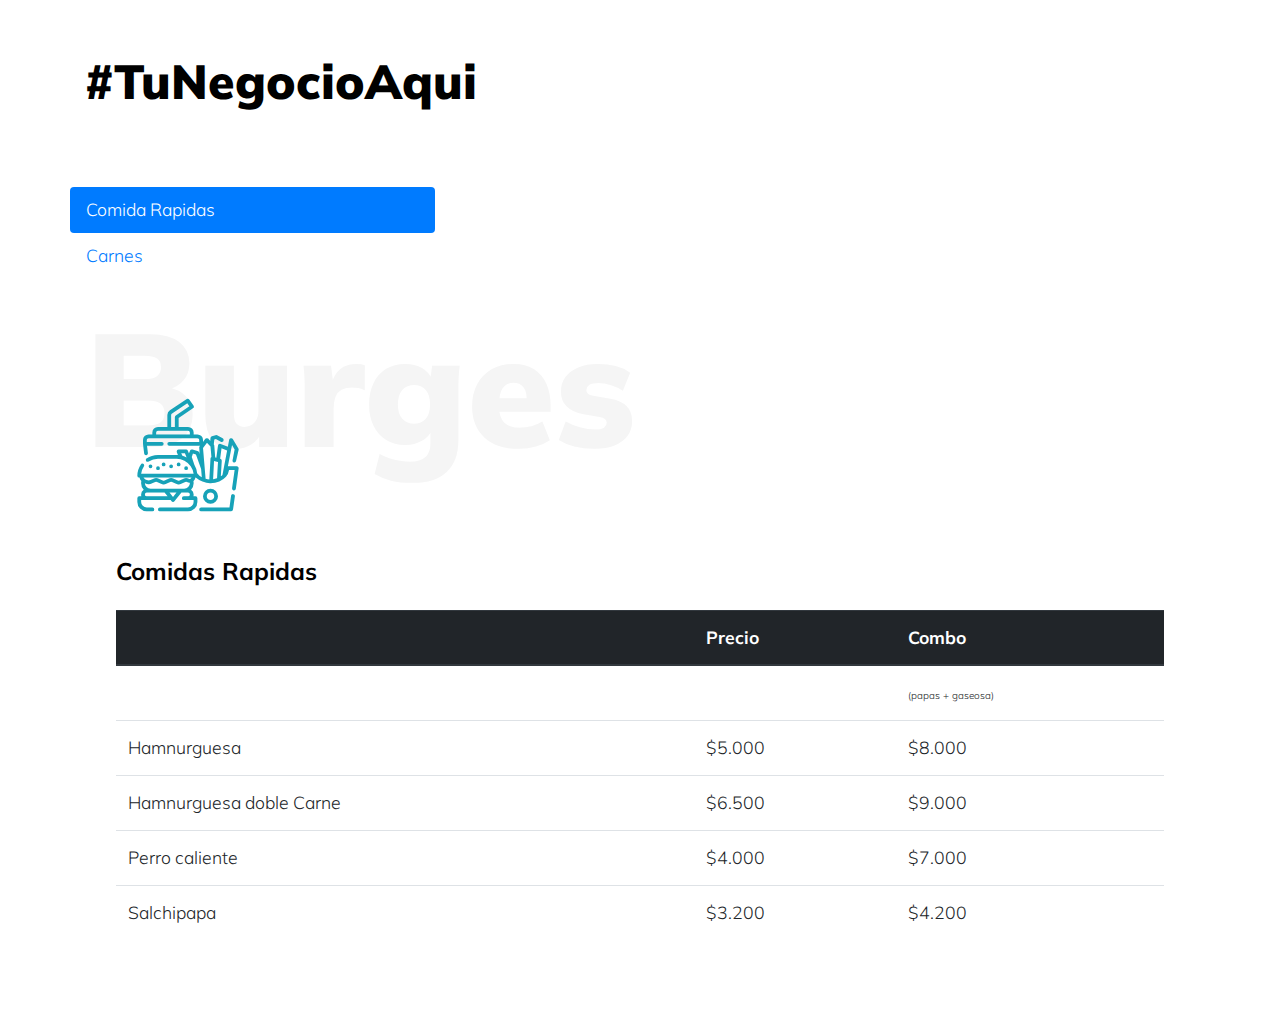
==== commit 9f09af49: "se agrego tabla de html" ====
--- a/JeisonBallesteros.html
+++ b/JeisonBallesteros.html
@@ -1,35 +1,37 @@
 <!DOCTYPE html>
 <html lang="en">
-  <head>
-    <title>#NombreRestaurante</title>
-    <meta charset="utf-8">
-    <meta name="viewport" content="width=device-width, initial-scale=1, shrink-to-fit=no">
-    
-    
-    <link href="https://fonts.googleapis.com/css?family=Muli:300,400,700,900" rel="stylesheet">
-    <link rel="stylesheet" href="fonts/icomoon/style.css">
-    <link rel="stylesheet" href="https://maxcdn.bootstrapcdn.com/bootstrap/4.4.1/css/bootstrap.min.css">
-    <link rel="stylesheet" href="css/bootstrap.min.css">
-    <link rel="stylesheet" href="css/jquery-ui.css">
-    <link rel="stylesheet" href="css/owl.carousel.min.css">
-    <link rel="stylesheet" href="css/owl.theme.default.min.css">
-    <link rel="stylesheet" href="css/owl.theme.default.min.css">
-
-    <link rel="stylesheet" href="mi-coleccion-de-iconoss/font/flaticon.css">
-   
-
-    <link rel="stylesheet" href="css/jquery.fancybox.min.css">
-
-    <link rel="stylesheet" href="css/bootstrap-datepicker.css">
-
- 
-    <link rel="stylesheet" href="css/aos.css">
-
-    <link rel="stylesheet" href="css/style.css">
-    
-  </head>
-  <body data-spy="scroll" data-target=".site-navbar-target" data-offset="300">
-  
+
+<head>
+  <title>#NombreRestaurante</title>
+  <meta charset="utf-8">
+  <meta name="viewport" content="width=device-width, initial-scale=1, shrink-to-fit=no">
+
+
+  <link href="https://fonts.googleapis.com/css?family=Muli:300,400,700,900" rel="stylesheet">
+  <link rel="stylesheet" href="fonts/icomoon/style.css">
+  <link rel="stylesheet" href="https://maxcdn.bootstrapcdn.com/bootstrap/4.4.1/css/bootstrap.min.css">
+  <link rel="stylesheet" href="css/bootstrap.min.css">
+  <link rel="stylesheet" href="css/jquery-ui.css">
+  <link rel="stylesheet" href="css/owl.carousel.min.css">
+  <link rel="stylesheet" href="css/owl.theme.default.min.css">
+  <link rel="stylesheet" href="css/owl.theme.default.min.css">
+
+  <link rel="stylesheet" href="mi-coleccion-de-iconoss/font/flaticon.css">
+
+
+  <link rel="stylesheet" href="css/jquery.fancybox.min.css">
+
+  <link rel="stylesheet" href="css/bootstrap-datepicker.css">
+
+
+  <link rel="stylesheet" href="css/aos.css">
+
+  <link rel="stylesheet" href="css/style.css">
+
+</head>
+
+<body data-spy="scroll" data-target=".site-navbar-target" data-offset="300">
+
   <div class="site-wrap">
 
     <div class="site-mobile-menu site-navbar-target">
@@ -40,110 +42,135 @@
       </div>
       <div class="site-mobile-menu-body"></div>
     </div>
-   
-
-    <div class="site-section section-2" id="services-section" >
+
+
+    <div class="site-section section-2" id="services-section">
       <div class="container">
         <div class="row">
           <div class="col-lg-6 mb-5">
-            
-            <h2 class="section-title">#NombreRestaurante</h2>
+
+            <h2 class="section-title">#TuNegocioAqui</h2>
             <p></p>
           </div>
         </div>
         <div class="row">
           <div class="col-lg-12">
             <div class="row">
-          <div class="nav flex-column  nav-pills col-lg-3" id="v-pills-tab" role="tablist" aria-orientation="vertical">
-            <a class="nav-link active" id="v-pills-messages-tab" data-toggle="pill" href="#v-pills-home" role="tab" aria-controls="v-pills-messages" aria-selected="false">
-              Comida Rapidas</a>
-          <!--  <a class="nav-link" id="v-pills-profile-tab" data-toggle="pill" href="#v-pills-profile" role="tab" aria-controls="v-pills-profile" aria-selected="false">Hot dog</a>-->
-            <a class="nav-link " id="v-pills-home-tab" data-toggle="pill" href="#v-pills-messages" role="tab" aria-controls="v-pills-home" aria-selected="true">
-              Carnes</a>
-           <!-- <a class="nav-link" id="v-pills-settings-tab" data-toggle="pill" href="#v-pills-settings" role="tab" aria-controls="v-pills-settings" aria-selected="false">Mantenimiento SF</a>-->
-          </div>
-          <div class="tab-content col-lg-9" id="v-pills-tabContent">
-            <div class="tab-pane fade show active" id="v-pills-home" role="tabpanel" aria-labelledby="v-pills-home-tab">
-              <div class="col-lg-12" data-aos="fade-up" data-aos-delay="">
-                <div class="process p-6">
-                  <span class="number">Burger </span>
+              <div class="nav flex-column  nav-pills col-lg-4 col-sm-4" id="v-pills-tab" role="tablist"
+                aria-orientation="vertical">
+                <a class="nav-link active" id="v-pills-messages-tab" data-toggle="pill" href="#v-pills-home" role="tab"
+                  aria-controls="v-pills-home" aria-selected="false">
+                  Comida Rapidas</a>
+                <!--  <a class="nav-link" id="v-pills-profile-tab" data-toggle="pill" href="#v-pills-profile" role="tab"
+                   aria-controls="v-pills-profile" aria-selected="false">Hot dog</a>-->
+                <a class="nav-link " id="v-pills-home-tab" data-toggle="pill" href="#v-pills-messages" role="tab"
+                  aria-controls="v-pills-messages" aria-selected="true">
+                  Carnes</a>
+                <!-- <a class="nav-link" id="v-pills-settings-tab" data-toggle="pill" href="#v-pills-settings" role="tab" aria-controls="v-pills-settings" aria-selected="false">Mantenimiento SF</a>-->
+              </div>
+              <br><br><br><br><br>
+              <div class="tab-content col-lg-12 col-xs-12" id="v-pills-tabContent">
+                <div class="tab-pane fade show active" id="v-pills-home" role="tabpanel" aria-labelledby="v-pills-home-tab">
+                  <div class="col-xs-12 col-sm-12 col-lg-12" data-aos="fade-up" data-aos-delay="">
+                    <div class="process p-3">
+                      <span class="number col-4">Burges</span>
                       <div>
-                        <span class="flaticon-fast-food display-4 text-primary mb-4 d-inline-block"></span>
-                        <h3>Comida Rapidas</h3> <h3 align="right">Combo</h3>
-                        <p>Hamburguesa............................................................................................. $5.000 .............................................   $8.000<br>
-                          Hamburguesa doble carne.................................................................... $5.000 .............................................   $9.500<br>
-                          Perro Caliente ............................................................................................. $5.000 .............................................   $9.500<br>
-                          Perro Caliente ............................................................................................. $5.000 .............................................   $9.500<br>
-                          Perro Caliente ............................................................................................. $5.000 .............................................   $9.500<br>
-                          Perro Caliente ............................................................................................. $5.000 .............................................   $9.500<br>
-                          Perro Caliente ............................................................................................. $5.000 .............................................   $9.500<br></p>
+                        <span class="flaticon-fast-food display-12 text-info mb-8 d-inline-block"></span>
+                        <h3>Comidas Rapidas</h3>
+                        
+                        <table class="table col-xs-12 col-lg-12">
+                          <thead class="thead-dark">
+                            <tr>
+                            
+                              <th scope="col"></th>
+                              <th scope="col">Precio</th>
+                              <th scope="col">Combo</th>
+                            </tr>
+                          </thead>
+                          <tbody>
+                            <tr class="col-xs-12">
+                             
+                              <td></td>
+                              <td></td>
+                              <td class="col-xs-6">
+                                <font size=0.5>(papas + gaseosa)</font></td>
+                            </tr>
+                            <tr>
+                            
+                              <td>Hamnurguesa</td>
+                              <td>$5.000</td>
+                              <td>$8.000</td>
+                            </tr>
+                            <tr>
+                          
+                              <td>Hamnurguesa doble Carne</td>
+                              <td>$6.500</td>
+                              <td>$9.000</td>
+                            </tr>
+                            <tr>
+                              <td>Perro caliente</td>
+                              <td>$4.000</td>
+                              <td>$7.000</td>
+                            </tr>
+                            <tr>
+                              <td>Salchipapa</td>
+                              <td>$3.200</td>
+                              <td>$4.200</td>
+                            </tr>
+                          </tbody>
+                        </table>
                       </div>
-                  
-      
-                </div>
-              </div>
-            </div>
-            <div class="tab-pane fade" id="v-pills-profile" role="tabpanel" aria-labelledby="v-pills-profile-tab">
-              <div class="col-lg-12" data-aos="fade-up" data-aos-delay="">
-                <div class="process p-6">
-                 
-                  <div>
-                    <span class="number">Desarrollo</span>
-                    <div>
-                      <span class="flaticon-meat display-4 text-primary mb-4 d-inline-block"></span>
-                      <h3>Desarrollo</h3>
-                      <p>Churrasco............................................................................................. $5.000 .............................................   $8.000<br>
-                        Hamburguesa doble carne.................................................................... $5.000 .............................................   $9.500<br>
-                        Perro Caliente ............................................................................................. $5.000 .............................................   $9.500<br>
-                        Perro Caliente ............................................................................................. $5.000 .............................................   $9.500<br>
-                        Perro Caliente ............................................................................................. $5.000 .............................................   $9.500<br>
-                        Perro Caliente ............................................................................................. $5.000 .............................................   $9.500<br>
-                        Perro Caliente ............................................................................................. $5.000 .............................................   $9.500<br>
-                      </p>
-                    </div>
-                  </div>
-      
-                </div>
-              </div>
-            </div>
-            <div class="tab-pane fade" id="v-pills-messages" role="tabpanel" aria-labelledby="v-pills-messages-tab">
-              <div class="tab-pane fade show active" id="v-pills-messages" role="tabpanel" aria-labelledby="v-pills-home-tab">
-                <div class="col-lg-12" data-aos="fade-up" data-aos-delay="">
-                  <div class="process p-6">
-                    <span class="number">Carnes</span>
-                    <div>
-                      <span class="flaticon-meat display-12 text-primary mb-12 d-inline-block"></span>
-                      <h3>Carnes</h3>
-                      <p> Lomo de Cerdo .............................................................................................................................   $15.500<br>
-                        (papa francesa, yuca, liminada natural)<br>
-                        Churrasco   .......................................................................................................................................   $8.000<br>
-                        (papa francesa, yuca, liminada natural)<br>
-                       
-                        Carne en cebolla ..........................................................................................................................   $9.500<br>
-                        (papa francesa, yuca, liminada natural)<br>
-                        Perro Caliente ............................................................................................................................... $5.000 <br></p>
                     </div>
                   </div>
                 </div>
-              </div>
-            </div>
-            <div class="tab-pane fade" id="v-pills-settings" role="tabpanel" aria-labelledby="v-pills-settings-tab">
-              <div class="tab-pane fade show active" id="v-pills-home" role="tabpanel" aria-labelledby="v-pills-home-tab">
-                <div class="col-lg-12" data-aos="fade-up" data-aos-delay="">
-                  <div class="process p-6">
-                      <span class="number">Software</span>
+
+
+                <div class="tab-pane fade " id="v-pills-messages" role="tabpanel" aria-labelledby="v-pills-home-tab">
+                  <div class="col-lg-12" data-aos="fade-up" data-aos-delay="">
+                    <div class="process p-6">
+                      <span class="number">Carnes</span>
                       <div>
-                        <span class="flaticon-maintenance display-4 text-primary mb-4 d-inline-block"></span>
-                        <h3>Mantenimiento de software</h3>
-                        <p>El mantenimiento de software es la modificación de un producto de software después de la entrega, para corregir errores, mejorar el rendimiento, u otros atributos.​ El mantenimiento del software es una de las actividades más comunes en la ingeniería de software.</p>
+                        <span class="flaticon-meat display-12 text-primary mb-12 d-inline-block"></span>
+                        <h3>Carnes</h3>
+                        <table class="table col-xs-12 col-lg-12">
+                          <thead class="thead-dark">
+                            <tr>
+                            
+                              <th scope="col"></th>
+                              <th scope="col"></th>
+                              <th scope="col">Precio</th>
+                            </tr>
+                          </thead>
+                          <tbody>
+                            <tr>
+                             
+                              <td>Churrasco</td>
+                              <td>Papa, yuca, limonada Natural</td>
+                              <td>$15.000</td>
+                            </tr>
+                            <tr>
+                            
+                              <td>Lomo de cerdo</td>
+                              <td>papa francesa, yuca, limonada natural</td>
+                              <td>$15.000</td>
+                            </tr>
+                            <tr>
+                          
+                              <td>carne en cebolla</td>
+                              <td>Papa francesa</td>
+                              <td>$10.000</td>
+                            </tr>
+                          </tbody>
+                        </table>
                       </div>
+                    </div>
                   </div>
                 </div>
+
+
               </div>
             </div>
           </div>
-        </div>
-        </div>
         </div>
       </div>
     </div>
@@ -167,8 +194,9 @@
   <script src="js/jquery.sticky.js"></script>
 
 
-  
+
   <script src="js/main.js"></script>
 
-  </body>
+</body>
+
 </html>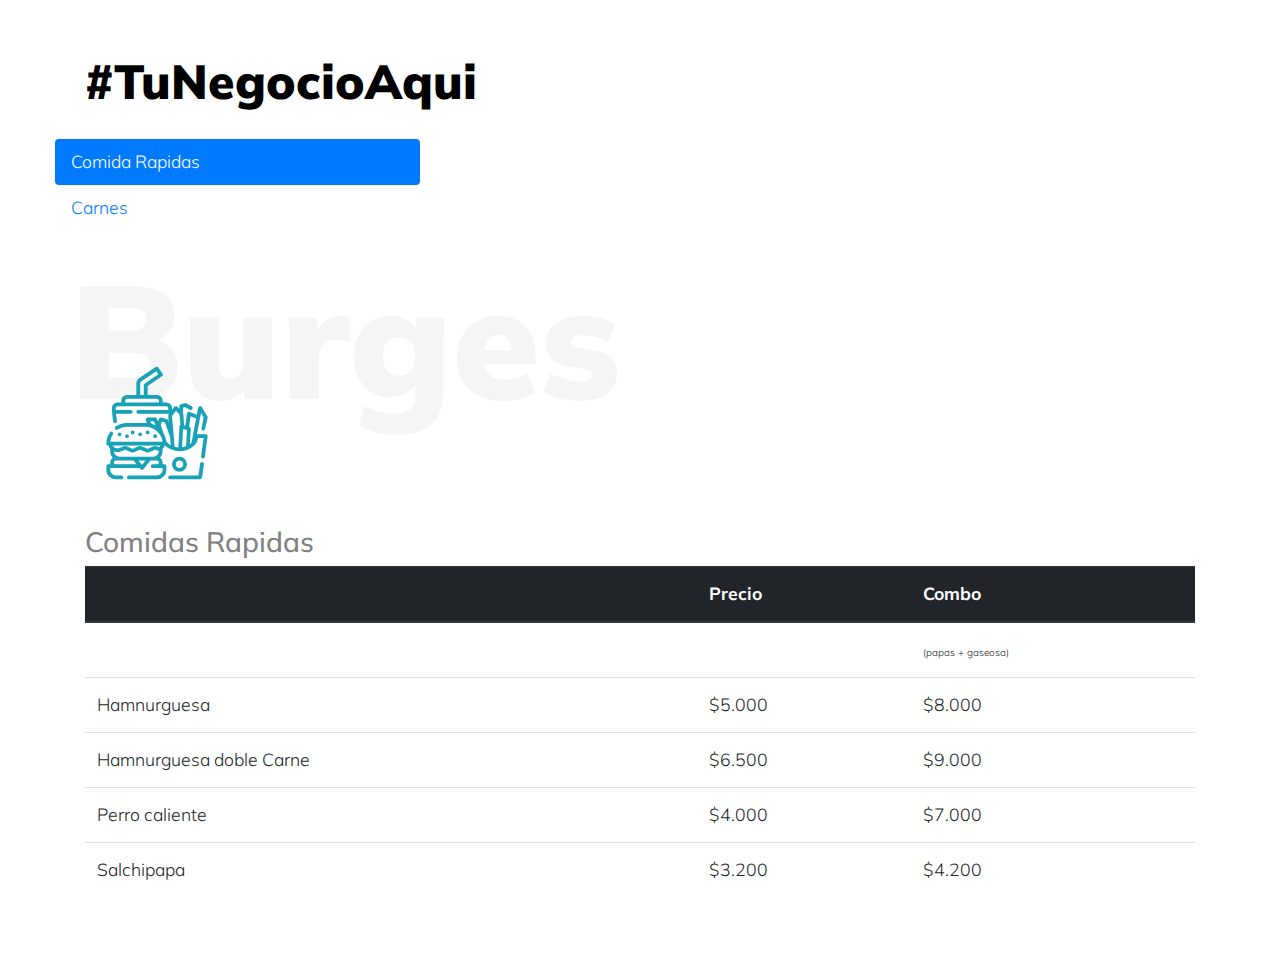
==== commit 7fb0a6fd: "arreglo para celulares" ====
--- a/JeisonBallesteros.html
+++ b/JeisonBallesteros.html
@@ -44,65 +44,69 @@
     </div>
 
 
-    <div class="site-section section-2" id="services-section">
+    <div class="site-section" id="services-section">
       <div class="container">
         <div class="row">
-          <div class="col-lg-6 mb-5">
+          <div class="col-lg-6 mb-12">
 
             <h2 class="section-title">#TuNegocioAqui</h2>
             <p></p>
           </div>
         </div>
-        <div class="row">
-          <div class="col-lg-12">
-            <div class="row">
-              <div class="nav flex-column  nav-pills col-lg-4 col-sm-4" id="v-pills-tab" role="tablist"
-                aria-orientation="vertical">
-                <a class="nav-link active" id="v-pills-messages-tab" data-toggle="pill" href="#v-pills-home" role="tab"
-                  aria-controls="v-pills-home" aria-selected="false">
-                  Comida Rapidas</a>
-                <!--  <a class="nav-link" id="v-pills-profile-tab" data-toggle="pill" href="#v-pills-profile" role="tab"
-                   aria-controls="v-pills-profile" aria-selected="false">Hot dog</a>-->
-                <a class="nav-link " id="v-pills-home-tab" data-toggle="pill" href="#v-pills-messages" role="tab"
-                  aria-controls="v-pills-messages" aria-selected="true">
-                  Carnes</a>
-                <!-- <a class="nav-link" id="v-pills-settings-tab" data-toggle="pill" href="#v-pills-settings" role="tab" aria-controls="v-pills-settings" aria-selected="false">Mantenimiento SF</a>-->
-              </div>
-              <br><br><br><br><br>
+
+
+       
+          <div class="row">
+            <div class="nav flex-column  nav-pills col-lg-4 col-xs-4 row" id="v-pills-tab" role="tablist"
+              aria-orientation="vertical">
+              <a class="nav-link active" id="v-pills-messages-tab" data-toggle="pill" href="#v-pills-home" role="tab"
+                aria-controls="v-pills-home" aria-selected="false">
+                Comida Rapidas</a>
+             
+              <a class="nav-link " id="v-pills-home-tab" data-toggle="pill" href="#v-pills-messages" role="tab"
+                aria-controls="v-pills-messages" aria-selected="true">
+                Carnes</a>
+              <!-- <a class="nav-link" id="v-pills-settings-tab" data-toggle="pill" href="#v-pills-settings" role="tab" aria-controls="v-pills-settings" aria-selected="false">Mantenimiento SF</a>-->
+            </div>
+            <br><br><br><br><br>
+           
               <div class="tab-content col-lg-12 col-xs-12" id="v-pills-tabContent">
-                <div class="tab-pane fade show active" id="v-pills-home" role="tabpanel" aria-labelledby="v-pills-home-tab">
-                  <div class="col-xs-12 col-sm-12 col-lg-12" data-aos="fade-up" data-aos-delay="">
+                <div class="tab-pane fade show active" id="v-pills-home" role="tabpanel"
+                  aria-labelledby="v-pills-home-tab">
+                  <div class="" data-aos="fade-up" data-aos-delay="">
                     <div class="process p-3">
-                      <span class="number col-4">Burges</span>
+                      <span class=" d-none d-sm-block number col-12">Burges</span>
+                      <span class="d-md-none d-xs-none d-sm-none number ">Burg</div></span>
                       <div>
                         <span class="flaticon-fast-food display-12 text-info mb-8 d-inline-block"></span>
                         <h3>Comidas Rapidas</h3>
-                        
+
                         <table class="table col-xs-12 col-lg-12">
                           <thead class="thead-dark">
                             <tr>
-                            
+
                               <th scope="col"></th>
                               <th scope="col">Precio</th>
-                              <th scope="col">Combo</th>
+                              <th scope="col-7">Combo</th>
                             </tr>
                           </thead>
                           <tbody>
                             <tr class="col-xs-12">
-                             
+
                               <td></td>
                               <td></td>
                               <td class="col-xs-6">
-                                <font size=0.5>(papas + gaseosa)</font></td>
-                            </tr>
-                            <tr>
-                            
+                                <font size=0.5>(papas + gaseosa)</font>
+                              </td>
+                            </tr>
+                            <tr>
+
                               <td>Hamnurguesa</td>
                               <td>$5.000</td>
                               <td>$8.000</td>
                             </tr>
                             <tr>
-                          
+
                               <td>Hamnurguesa doble Carne</td>
                               <td>$6.500</td>
                               <td>$9.000</td>
@@ -119,7 +123,8 @@
                             </tr>
                           </tbody>
                         </table>
-                      </div>
+                       
+
                     </div>
                   </div>
                 </div>
@@ -135,7 +140,7 @@
                         <table class="table col-xs-12 col-lg-12">
                           <thead class="thead-dark">
                             <tr>
-                            
+
                               <th scope="col"></th>
                               <th scope="col"></th>
                               <th scope="col">Precio</th>
@@ -143,19 +148,19 @@
                           </thead>
                           <tbody>
                             <tr>
-                             
+
                               <td>Churrasco</td>
                               <td>Papa, yuca, limonada Natural</td>
                               <td>$15.000</td>
                             </tr>
                             <tr>
-                            
+
                               <td>Lomo de cerdo</td>
                               <td>papa francesa, yuca, limonada natural</td>
                               <td>$15.000</td>
                             </tr>
                             <tr>
-                          
+
                               <td>carne en cebolla</td>
                               <td>Papa francesa</td>
                               <td>$10.000</td>
@@ -166,12 +171,11 @@
                     </div>
                   </div>
                 </div>
-
-
               </div>
-            </div>
-          </div>
-        </div>
+           
+          </div>        
+        
+        
       </div>
     </div>
 
